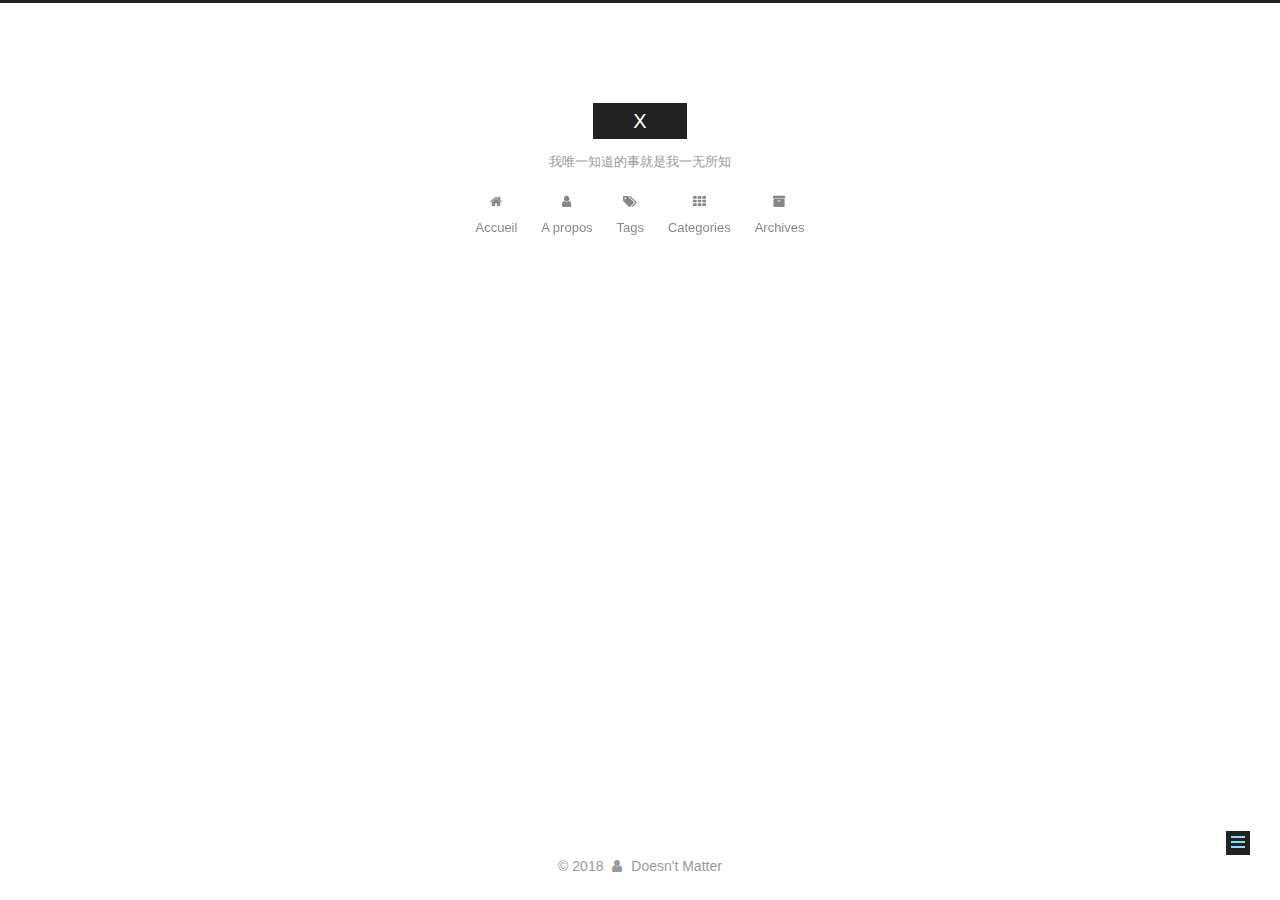
==== about/index.html @ 3e07ac2c "Site updated: 2018-03-07 10:36:58" ====
<!DOCTYPE html>



  


<html class="theme-next muse use-motion" lang="">
<head>
  <meta charset="UTF-8"/>
<meta http-equiv="X-UA-Compatible" content="IE=edge" />
<meta name="viewport" content="width=device-width, initial-scale=1, maximum-scale=1"/>
<meta name="theme-color" content="#222">









<meta http-equiv="Cache-Control" content="no-transform" />
<meta http-equiv="Cache-Control" content="no-siteapp" />
















  
  
  <link href="/lib/fancybox/source/jquery.fancybox.css?v=2.1.5" rel="stylesheet" type="text/css" />







<link href="/lib/font-awesome/css/font-awesome.min.css?v=4.6.2" rel="stylesheet" type="text/css" />

<link href="/css/main.css?v=5.1.4" rel="stylesheet" type="text/css" />


  <link rel="apple-touch-icon" sizes="180x180" href="/images/apple-touch-icon-next.png?v=5.1.4">


  <link rel="icon" type="image/png" sizes="32x32" href="/images/favicon-32x32-next.png?v=5.1.4">


  <link rel="icon" type="image/png" sizes="16x16" href="/images/favicon-16x16-next.png?v=5.1.4">


  <link rel="mask-icon" href="/images/logo.svg?v=5.1.4" color="#222">





  <meta name="keywords" content="Hexo, NexT" />










<meta name="description" content="Personal Blog">
<meta property="og:type" content="website">
<meta property="og:title" content="about">
<meta property="og:url" content="http://yoursite.com/about/index.html">
<meta property="og:site_name" content="X">
<meta property="og:description" content="Personal Blog">
<meta property="og:updated_time" content="2018-03-06T04:56:46.299Z">
<meta name="twitter:card" content="summary">
<meta name="twitter:title" content="about">
<meta name="twitter:description" content="Personal Blog">



<script type="text/javascript" id="hexo.configurations">
  var NexT = window.NexT || {};
  var CONFIG = {
    root: '/',
    scheme: 'Muse',
    version: '5.1.4',
    sidebar: {"position":"left","display":"post","offset":12,"b2t":false,"scrollpercent":false,"onmobile":false},
    fancybox: true,
    tabs: true,
    motion: {"enable":true,"async":false,"transition":{"post_block":"fadeIn","post_header":"slideDownIn","post_body":"slideDownIn","coll_header":"slideLeftIn","sidebar":"slideUpIn"}},
    duoshuo: {
      userId: '0',
      author: 'Author'
    },
    algolia: {
      applicationID: '',
      apiKey: '',
      indexName: '',
      hits: {"per_page":10},
      labels: {"input_placeholder":"Search for Posts","hits_empty":"We didn't find any results for the search: ${query}","hits_stats":"${hits} results found in ${time} ms"}
    }
  };
</script>



  <link rel="canonical" href="http://yoursite.com/about/"/>





  <title>about | X</title>
  








</head>

<body itemscope itemtype="http://schema.org/WebPage" lang="">

  
  
    
  

  <div class="container sidebar-position-left page-post-detail">
    <div class="headband"></div>

    <header id="header" class="header" itemscope itemtype="http://schema.org/WPHeader">
      <div class="header-inner"><div class="site-brand-wrapper">
  <div class="site-meta ">
    

    <div class="custom-logo-site-title">
      <a href="/"  class="brand" rel="start">
        <span class="logo-line-before"><i></i></span>
        <span class="site-title">X</span>
        <span class="logo-line-after"><i></i></span>
      </a>
    </div>
      
        <p class="site-subtitle">我唯一知道的事就是我一无所知</p>
      
  </div>

  <div class="site-nav-toggle">
    <button>
      <span class="btn-bar"></span>
      <span class="btn-bar"></span>
      <span class="btn-bar"></span>
    </button>
  </div>
</div>

<nav class="site-nav">
  

  
    <ul id="menu" class="menu">
      
        
        <li class="menu-item menu-item-home">
          <a href="/" rel="section">
            
              <i class="menu-item-icon fa fa-fw fa-home"></i> <br />
            
            Accueil
          </a>
        </li>
      
        
        <li class="menu-item menu-item-about">
          <a href="/about/" rel="section">
            
              <i class="menu-item-icon fa fa-fw fa-user"></i> <br />
            
            A propos
          </a>
        </li>
      
        
        <li class="menu-item menu-item-tags">
          <a href="/tags/" rel="section">
            
              <i class="menu-item-icon fa fa-fw fa-tags"></i> <br />
            
            Tags
          </a>
        </li>
      
        
        <li class="menu-item menu-item-categories">
          <a href="/categories/" rel="section">
            
              <i class="menu-item-icon fa fa-fw fa-th"></i> <br />
            
            Categories
          </a>
        </li>
      
        
        <li class="menu-item menu-item-archives">
          <a href="/archives/" rel="section">
            
              <i class="menu-item-icon fa fa-fw fa-archive"></i> <br />
            
            Archives
          </a>
        </li>
      

      
    </ul>
  

  
</nav>



 </div>
    </header>

    <main id="main" class="main">
      <div class="main-inner">
        <div class="content-wrap">
          <div id="content" class="content">
            

  <div id="posts" class="posts-expand">
    
    
    
    <div class="post-block page">
      <header class="post-header">

	<h1 class="post-title" itemprop="name headline">about</h1>



</header>

      
      
      
      <div class="post-body">
        
        
          
        
      </div>
      
      
      
    </div>
    
    
    
  </div>


          </div>
          


          

  



        </div>
        
          
  
  <div class="sidebar-toggle">
    <div class="sidebar-toggle-line-wrap">
      <span class="sidebar-toggle-line sidebar-toggle-line-first"></span>
      <span class="sidebar-toggle-line sidebar-toggle-line-middle"></span>
      <span class="sidebar-toggle-line sidebar-toggle-line-last"></span>
    </div>
  </div>

  <aside id="sidebar" class="sidebar">
    
    <div class="sidebar-inner">

      

      

      <section class="site-overview-wrap sidebar-panel sidebar-panel-active">
        <div class="site-overview">
          <div class="site-author motion-element" itemprop="author" itemscope itemtype="http://schema.org/Person">
            
              <p class="site-author-name" itemprop="name">Doesn't Matter</p>
              <p class="site-description motion-element" itemprop="description">Personal Blog</p>
          </div>

          <nav class="site-state motion-element">

            
              <div class="site-state-item site-state-posts">
              
                <a href="/archives/">
              
                  <span class="site-state-item-count">2</span>
                  <span class="site-state-item-name">articles</span>
                </a>
              </div>
            

            

            

          </nav>

          

          

          
          

          
          

          

        </div>
      </section>

      

      

    </div>
  </aside>


        
      </div>
    </main>

    <footer id="footer" class="footer">
      <div class="footer-inner">
        <div class="copyright">&copy; <span itemprop="copyrightYear">2018</span>
  <span class="with-love">
    <i class="fa fa-user"></i>
  </span>
  <span class="author" itemprop="copyrightHolder">Doesn't Matter</span>

  
</div>









        







        
      </div>
    </footer>

    
      <div class="back-to-top">
        <i class="fa fa-arrow-up"></i>
        
      </div>
    

    

  </div>

  

<script type="text/javascript">
  if (Object.prototype.toString.call(window.Promise) !== '[object Function]') {
    window.Promise = null;
  }
</script>









  












  
  
    <script type="text/javascript" src="/lib/jquery/index.js?v=2.1.3"></script>
  

  
  
    <script type="text/javascript" src="/lib/fastclick/lib/fastclick.min.js?v=1.0.6"></script>
  

  
  
    <script type="text/javascript" src="/lib/jquery_lazyload/jquery.lazyload.js?v=1.9.7"></script>
  

  
  
    <script type="text/javascript" src="/lib/velocity/velocity.min.js?v=1.2.1"></script>
  

  
  
    <script type="text/javascript" src="/lib/velocity/velocity.ui.min.js?v=1.2.1"></script>
  

  
  
    <script type="text/javascript" src="/lib/fancybox/source/jquery.fancybox.pack.js?v=2.1.5"></script>
  


  


  <script type="text/javascript" src="/js/src/utils.js?v=5.1.4"></script>

  <script type="text/javascript" src="/js/src/motion.js?v=5.1.4"></script>



  
  

  
  <script type="text/javascript" src="/js/src/scrollspy.js?v=5.1.4"></script>
<script type="text/javascript" src="/js/src/post-details.js?v=5.1.4"></script>



  


  <script type="text/javascript" src="/js/src/bootstrap.js?v=5.1.4"></script>



  


  




	





  





  












  





  

  

  

  
  

  

  

  

</body>
</html>
---- css/main.css ----
/* normalize.css v3.0.2 | MIT License | git.io/normalize */
html {
  font-family: sans-serif; /* 1 */
  -ms-text-size-adjust: 100%; /* 2 */
  -webkit-text-size-adjust: 100%; /* 2 */
}
body {
  margin: 0;
}
article,
aside,
details,
figcaption,
figure,
footer,
header,
hgroup,
main,
menu,
nav,
section,
summary {
  display: block;
}
audio,
canvas,
progress,
video {
  display: inline-block; /* 1 */
  vertical-align: baseline; /* 2 */
}
audio:not([controls]) {
  display: none;
  height: 0;
}
[hidden],
template {
  display: none;
}
a {
  background-color: transparent;
}
a:active,
a:hover {
  outline: 0;
}
abbr[title] {
  border-bottom: 1px dotted;
}
b,
strong {
  font-weight: bold;
}
dfn {
  font-style: italic;
}
h1 {
  font-size: 2em;
  margin: 0.67em 0;
}
mark {
  background: #ff0;
  color: #000;
}
small {
  font-size: 80%;
}
sub,
sup {
  font-size: 75%;
  line-height: 0;
  position: relative;
  vertical-align: baseline;
}
sup {
  top: -0.5em;
}
sub {
  bottom: -0.25em;
}
img {
  border: 0;
}
svg:not(:root) {
  overflow: hidden;
}
figure {
  margin: 1em 40px;
}
hr {
  -moz-box-sizing: content-box;
  box-sizing: content-box;
  height: 0;
}
pre {
  overflow: auto;
}
code,
kbd,
pre,
samp {
  font-family: monospace, monospace;
  font-size: 1em;
}
button,
input,
optgroup,
select,
textarea {
  color: inherit; /* 1 */
  font: inherit; /* 2 */
  margin: 0; /* 3 */
}
button {
  overflow: visible;
}
button,
select {
  text-transform: none;
}
button,
html input[type="button"],
input[type="reset"],
input[type="submit"] {
  -webkit-appearance: button; /* 2 */
  cursor: pointer; /* 3 */
}
button[disabled],
html input[disabled] {
  cursor: default;
}
button::-moz-focus-inner,
input::-moz-focus-inner {
  border: 0;
  padding: 0;
}
input {
  line-height: normal;
}
input[type="checkbox"],
input[type="radio"] {
  box-sizing: border-box; /* 1 */
  padding: 0; /* 2 */
}
input[type="number"]::-webkit-inner-spin-button,
input[type="number"]::-webkit-outer-spin-button {
  height: auto;
}
input[type="search"] {
  -webkit-appearance: textfield; /* 1 */
  -moz-box-sizing: content-box;
  -webkit-box-sizing: content-box; /* 2 */
  box-sizing: content-box;
}
input[type="search"]::-webkit-search-cancel-button,
input[type="search"]::-webkit-search-decoration {
  -webkit-appearance: none;
}
fieldset {
  border: 1px solid #c0c0c0;
  margin: 0 2px;
  padding: 0.35em 0.625em 0.75em;
}
legend {
  border: 0; /* 1 */
  padding: 0; /* 2 */
}
textarea {
  overflow: auto;
}
optgroup {
  font-weight: bold;
}
table {
  border-collapse: collapse;
  border-spacing: 0;
}
td,
th {
  padding: 0;
}
::selection {
  background: #262a30;
  color: #fff;
}
body {
  position: relative;
  font-family: 'Lato', "PingFang SC", "Microsoft YaHei", sans-serif;
  font-size: 14px;
  line-height: 2;
  color: #555;
  background: #fff;
}
@media (max-width: 767px) {
  body {
    padding-right: 0 !important;
  }
}
@media (min-width: 768px) and (max-width: 991px) {
  body {
    padding-right: 0 !important;
  }
}
@media (min-width: 1600px) {
  body {
    font-size: 16px;
  }
}
h1,
h2,
h3,
h4,
h5,
h6 {
  margin: 0;
  padding: 0;
  font-weight: bold;
  line-height: 1.5;
  font-family: 'Lato', "PingFang SC", "Microsoft YaHei", sans-serif;
}
h2,
h3,
h4,
h5,
h6 {
  margin: 20px 0 15px;
}
h1 {
  font-size: 22px;
}
@media (max-width: 767px) {
  h1 {
    font-size: 18px;
  }
}
h2 {
  font-size: 20px;
}
@media (max-width: 767px) {
  h2 {
    font-size: 16px;
  }
}
h3 {
  font-size: 18px;
}
@media (max-width: 767px) {
  h3 {
    font-size: 14px;
  }
}
h4 {
  font-size: 16px;
}
@media (max-width: 767px) {
  h4 {
    font-size: 12px;
  }
}
h5 {
  font-size: 14px;
}
@media (max-width: 767px) {
  h5 {
    font-size: 10px;
  }
}
h6 {
  font-size: 12px;
}
@media (max-width: 767px) {
  h6 {
    font-size: 8px;
  }
}
p {
  margin: 0 0 20px 0;
}
a {
  color: #555;
  text-decoration: none;
  outline: none;
  border-bottom: 1px solid #999;
  word-wrap: break-word;
}
a:hover {
  color: #222;
  border-bottom-color: #222;
}
blockquote {
  margin: 0;
  padding: 0;
}
img {
  display: block;
  margin: auto;
  max-width: 100%;
  height: auto;
}
hr {
  margin: 40px 0;
  height: 3px;
  border: none;
  background-color: #ddd;
  background-image: repeating-linear-gradient(-45deg, #fff, #fff 4px, transparent 4px, transparent 8px);
}
blockquote {
  padding: 0 15px;
  color: #666;
  border-left: 4px solid #ddd;
}
blockquote cite::before {
  content: "-";
  padding: 0 5px;
}
dt {
  font-weight: 700;
}
dd {
  margin: 0;
  padding: 0;
}
kbd {
  border: 1px solid #ccc;
  border-radius: 0.2em;
  box-shadow: 0.1em 0.1em 0.2em rgba(0,0,0,0.1);
  background-color: #f9f9f9;
  font-family: inherit;
  background-image: -webkit-linear-gradient(top, #eee, #fff, #eee);
  padding: 0.1em 0.3em;
  white-space: nowrap;
}
.text-left {
  text-align: left;
}
.text-center {
  text-align: center;
}
.text-right {
  text-align: right;
}
.text-justify {
  text-align: justify;
}
.text-nowrap {
  white-space: nowrap;
}
.text-lowercase {
  text-transform: lowercase;
}
.text-uppercase {
  text-transform: uppercase;
}
.text-capitalize {
  text-transform: capitalize;
}
.center-block {
  display: block;
  margin-left: auto;
  margin-right: auto;
}
.clearfix:before,
.clearfix:after {
  content: " ";
  display: table;
}
.clearfix:after {
  clear: both;
}
.pullquote {
  width: 45%;
}
.pullquote.left {
  float: left;
  margin-left: 5px;
  margin-right: 10px;
}
.pullquote.right {
  float: right;
  margin-left: 10px;
  margin-right: 5px;
}
.affix.affix.affix {
  position: fixed;
}
.translation {
  margin-top: -20px;
  font-size: 14px;
  color: #999;
}
.scrollbar-measure {
  width: 100px;
  height: 100px;
  overflow: scroll;
  position: absolute;
  top: -9999px;
}
.use-motion .motion-element {
  opacity: 0;
}
table {
  margin: 20px 0;
  width: 100%;
  border-collapse: collapse;
  border-spacing: 0;
  border: 1px solid #ddd;
  font-size: 14px;
  table-layout: fixed;
  word-wrap: break-all;
}
table>tbody>tr:nth-of-type(odd) {
  background-color: #f9f9f9;
}
table>tbody>tr:hover {
  background-color: #f5f5f5;
}
caption,
th,
td {
  padding: 8px;
  text-align: left;
  vertical-align: middle;
  font-weight: normal;
}
th,
td {
  border-bottom: 3px solid #ddd;
  border-right: 1px solid #eee;
}
th {
  padding-bottom: 10px;
  font-weight: 700;
}
td {
  border-bottom-width: 1px;
}
html,
body {
  height: 100%;
}
.container {
  position: relative;
  min-height: 100%;
}
.header-inner {
  margin: 0 auto;
  padding: 100px 0 70px;
  width: 700px;
}
@media (min-width: 1600px) {
  .container .header-inner {
    width: 900px;
  }
}
.main {
  padding-bottom: 150px;
}
.main-inner {
  margin: 0 auto;
  width: 700px;
}
@media (min-width: 1600px) {
  .container .main-inner {
    width: 900px;
  }
}
.footer {
  position: absolute;
  left: 0;
  bottom: 0;
  width: 100%;
  min-height: 50px;
}
.footer-inner {
  box-sizing: border-box;
  margin: 20px auto;
  width: 700px;
}
@media (min-width: 1600px) {
  .container .footer-inner {
    width: 900px;
  }
}
pre,
.highlight {
  overflow: auto;
  margin: 20px 0;
  padding: 0;
  font-size: 13px;
  color: #4d4d4c;
  background: #f7f7f7;
  line-height: 1.6;
}
pre,
code {
  font-family: consolas, Menlo, "PingFang SC", "Microsoft YaHei", monospace;
}
code {
  padding: 2px 4px;
  word-wrap: break-word;
  color: #555;
  background: #eee;
  border-radius: 3px;
  font-size: 13px;
}
pre {
  padding: 10px;
}
pre code {
  padding: 0;
  color: #4d4d4c;
  background: none;
  text-shadow: none;
}
.highlight {
  border-radius: 1px;
}
.highlight pre {
  border: none;
  margin: 0;
  padding: 10px 0;
}
.highlight table {
  margin: 0;
  width: auto;
  border: none;
}
.highlight td {
  border: none;
  padding: 0;
}
.highlight figcaption {
  font-size: 1em;
  color: #4d4d4c;
  line-height: 1em;
  margin-bottom: 1em;
}
.highlight figcaption:before,
.highlight figcaption:after {
  content: " ";
  display: table;
}
.highlight figcaption:after {
  clear: both;
}
.highlight figcaption a {
  float: right;
  color: #4d4d4c;
}
.highlight figcaption a:hover {
  border-bottom-color: #4d4d4c;
}
.highlight .gutter pre {
  padding-left: 10px;
  padding-right: 10px;
  color: #869194;
  text-align: right;
  background-color: #eff2f3;
}
.highlight .code pre {
  width: 100%;
  padding-left: 10px;
  padding-right: 10px;
  background-color: #f7f7f7;
}
.highlight .line {
  height: 20px;
}
.gutter {
  -webkit-user-select: none;
  -moz-user-select: none;
  -ms-user-select: none;
  user-select: none;
}
.gist table {
  width: auto;
}
.gist table td {
  border: none;
}
pre .deletion {
  background: #fdd;
}
pre .addition {
  background: #dfd;
}
pre .meta {
  color: #8959a8;
}
pre .comment {
  color: #8e908c;
}
pre .variable,
pre .attribute,
pre .tag,
pre .regexp,
pre .ruby .constant,
pre .xml .tag .title,
pre .xml .pi,
pre .xml .doctype,
pre .html .doctype,
pre .css .id,
pre .css .class,
pre .css .pseudo {
  color: #c82829;
}
pre .number,
pre .preprocessor,
pre .built_in,
pre .literal,
pre .params,
pre .constant,
pre .command {
  color: #f5871f;
}
pre .ruby .class .title,
pre .css .rules .attribute,
pre .string,
pre .value,
pre .inheritance,
pre .header,
pre .ruby .symbol,
pre .xml .cdata,
pre .special,
pre .number,
pre .formula {
  color: #718c00;
}
pre .title,
pre .css .hexcolor {
  color: #3e999f;
}
pre .function,
pre .python .decorator,
pre .python .title,
pre .ruby .function .title,
pre .ruby .title .keyword,
pre .perl .sub,
pre .javascript .title,
pre .coffeescript .title {
  color: #4271ae;
}
pre .keyword,
pre .javascript .function {
  color: #8959a8;
}
.full-image.full-image.full-image.full-image {
  border: none;
  max-width: 100%;
  width: auto;
  margin: 20px auto 25px;
}
@media (min-width: 992px) {
  .full-image.full-image.full-image.full-image {
    max-width: none;
    width: 110%;
    margin: 25px -5%;
  }
}
.blockquote-center,
.page-home .post-type-quote blockquote,
.page-post-detail .post-type-quote blockquote {
  position: relative;
  margin: 40px 0;
  padding: 0;
  border-left: none;
  text-align: center;
}
.blockquote-center::before,
.page-home .post-type-quote blockquote::before,
.page-post-detail .post-type-quote blockquote::before,
.blockquote-center::after,
.page-home .post-type-quote blockquote::after,
.page-post-detail .post-type-quote blockquote::after {
  position: absolute;
  content: ' ';
  display: block;
  width: 100%;
  height: 24px;
  opacity: 0.2;
  background-repeat: no-repeat;
  background-position: 0 -6px;
  background-size: 22px 22px;
}
.blockquote-center::before,
.page-home .post-type-quote blockquote::before,
.page-post-detail .post-type-quote blockquote::before {
  top: -20px;
  background-image: url("../images/quote-l.svg");
  border-top: 1px solid #ccc;
}
.blockquote-center::after,
.page-home .post-type-quote blockquote::after,
.page-post-detail .post-type-quote blockquote::after {
  bottom: -20px;
  background-image: url("../images/quote-r.svg");
  border-bottom: 1px solid #ccc;
  background-position: 100% 8px;
}
.blockquote-center p,
.page-home .post-type-quote blockquote p,
.page-post-detail .post-type-quote blockquote p,
.blockquote-center div,
.page-home .post-type-quote blockquote div,
.page-post-detail .post-type-quote blockquote div {
  text-align: center;
}
.post .post-body .group-picture img {
  box-sizing: border-box;
  padding: 0 3px;
  border: none;
}
.post .group-picture-row {
  overflow: hidden;
  margin-top: 6px;
}
.post .group-picture-row:first-child {
  margin-top: 0;
}
.post .group-picture-column {
  float: left;
}
.page-post-detail .post-body .group-picture-column {
  float: none;
  margin-top: 10px;
  width: auto !important;
}
.page-post-detail .post-body .group-picture-column img {
  margin: 0 auto;
}
.page-archive .group-picture-container {
  overflow: hidden;
}
.page-archive .group-picture-row {
  float: left;
}
.page-archive .group-picture-row:first-child {
  margin-top: 6px;
}
.page-archive .group-picture-column {
  max-width: 150px;
  max-height: 150px;
}
.post-body .note {
  position: relative;
  padding: 15px;
  margin-bottom: 20px;
  border: 1px solid #eee;
  border-left-width: 5px;
  border-radius: 3px;
}
.post-body .note h2,
.post-body .note h3,
.post-body .note h4,
.post-body .note h5,
.post-body .note h6 {
  margin-top: 0;
  margin-bottom: 0;
  border-bottom: initial;
  padding-top: 0 !important;
}
.post-body .note p:first-child,
.post-body .note ul:first-child,
.post-body .note ol:first-child,
.post-body .note table:first-child,
.post-body .note pre:first-child,
.post-body .note blockquote:first-child {
  margin-top: 0;
}
.post-body .note p:last-child,
.post-body .note ul:last-child,
.post-body .note ol:last-child,
.post-body .note table:last-child,
.post-body .note pre:last-child,
.post-body .note blockquote:last-child {
  margin-bottom: 0;
}
.post-body .note.default {
  border-left-color: #777;
}
.post-body .note.default h2,
.post-body .note.default h3,
.post-body .note.default h4,
.post-body .note.default h5,
.post-body .note.default h6 {
  color: #777;
}
.post-body .note.primary {
  border-left-color: #6f42c1;
}
.post-body .note.primary h2,
.post-body .note.primary h3,
.post-body .note.primary h4,
.post-body .note.primary h5,
.post-body .note.primary h6 {
  color: #6f42c1;
}
.post-body .note.info {
  border-left-color: #428bca;
}
.post-body .note.info h2,
.post-body .note.info h3,
.post-body .note.info h4,
.post-body .note.info h5,
.post-body .note.info h6 {
  color: #428bca;
}
.post-body .note.success {
  border-left-color: #5cb85c;
}
.post-body .note.success h2,
.post-body .note.success h3,
.post-body .note.success h4,
.post-body .note.success h5,
.post-body .note.success h6 {
  color: #5cb85c;
}
.post-body .note.warning {
  border-left-color: #f0ad4e;
}
.post-body .note.warning h2,
.post-body .note.warning h3,
.post-body .note.warning h4,
.post-body .note.warning h5,
.post-body .note.warning h6 {
  color: #f0ad4e;
}
.post-body .note.danger {
  border-left-color: #d9534f;
}
.post-body .note.danger h2,
.post-body .note.danger h3,
.post-body .note.danger h4,
.post-body .note.danger h5,
.post-body .note.danger h6 {
  color: #d9534f;
}
.post-body .label {
  display: inline;
  padding: 0 2px;
  white-space: nowrap;
}
.post-body .label.default {
  background-color: #f0f0f0;
}
.post-body .label.primary {
  background-color: #efe6f7;
}
.post-body .label.info {
  background-color: #e5f2f8;
}
.post-body .label.success {
  background-color: #e7f4e9;
}
.post-body .label.warning {
  background-color: #fcf6e1;
}
.post-body .label.danger {
  background-color: #fae8eb;
}
.post-body .tabs {
  position: relative;
  display: block;
  margin-bottom: 20px;
  padding-top: 10px;
}
.post-body .tabs ul.nav-tabs {
  margin: 0;
  padding: 0;
  display: flex;
  margin-bottom: -1px;
}
@media (max-width: 413px) {
  .post-body .tabs ul.nav-tabs {
    display: block;
    margin-bottom: 5px;
  }
}
.post-body .tabs ul.nav-tabs li.tab {
  list-style-type: none !important;
  margin: 0 0.25em 0 0;
  border-top: 3px solid transparent;
  border-left: 1px solid transparent;
  border-right: 1px solid transparent;
}
@media (max-width: 413px) {
  .post-body .tabs ul.nav-tabs li.tab {
    margin: initial;
    border-top: 1px solid transparent;
    border-left: 3px solid transparent;
    border-right: 1px solid transparent;
    border-bottom: 1px solid transparent;
  }
}
.post-body .tabs ul.nav-tabs li.tab a {
  outline: 0;
  border-bottom: initial;
  display: block;
  line-height: 1.8em;
  padding: 0.25em 0.75em;
  transition-duration: 0.2s;
  transition-timing-function: ease-out;
  transition-delay: 0s;
}
.post-body .tabs ul.nav-tabs li.tab a i {
  width: 1.285714285714286em;
}
.post-body .tabs ul.nav-tabs li.tab.active {
  border-top: 3px solid #fc6423;
  border-left: 1px solid #ddd;
  border-right: 1px solid #ddd;
  background-color: #fff;
}
@media (max-width: 413px) {
  .post-body .tabs ul.nav-tabs li.tab.active {
    border-top: 1px solid #ddd;
    border-left: 3px solid #fc6423;
    border-right: 1px solid #ddd;
    border-bottom: 1px solid #ddd;
  }
}
.post-body .tabs ul.nav-tabs li.tab.active a {
  cursor: default;
  color: #555;
}
.post-body .tabs .tab-content {
  background-color: #fff;
}
.post-body .tabs .tab-content .tab-pane {
  border: 1px solid #ddd;
  padding: 20px 20px 0 20px;
}
.post-body .tabs .tab-content .tab-pane:not(.active) {
  display: none !important;
}
.post-body .tabs .tab-content .tab-pane.active {
  display: block !important;
}
.btn {
  display: inline-block;
  padding: 0 20px;
  font-size: 14px;
  color: #fff;
  background: #222;
  border: 2px solid #222;
  text-decoration: none;
  border-radius: 0;
  transition-property: background-color;
  transition-duration: 0.2s;
  transition-timing-function: ease-in-out;
  transition-delay: 0s;
  line-height: 2;
}
.btn:hover {
  border-color: #222;
  color: #222;
  background: #fff;
}
.btn +.btn {
  margin: 0 0 8px 8px;
}
.btn .fa-fw {
  width: 1.285714285714286em;
  text-align: left;
}
.btn-bar {
  display: block;
  width: 22px;
  height: 2px;
  background: #555;
  border-radius: 1px;
}
.btn-bar+.btn-bar {
  margin-top: 4px;
}
.pagination {
  margin: 120px 0 40px;
  text-align: center;
  border-top: 1px solid #eee;
}
.page-number-basic,
.pagination .prev,
.pagination .next,
.pagination .page-number,
.pagination .space {
  display: inline-block;
  position: relative;
  top: -1px;
  margin: 0 10px;
  padding: 0 11px;
}
@media (max-width: 767px) {
  .page-number-basic,
  .pagination .prev,
  .pagination .next,
  .pagination .page-number,
  .pagination .space {
    margin: 0 5px;
  }
}
.pagination .prev,
.pagination .next,
.pagination .page-number {
  border-bottom: 0;
  border-top: 1px solid #eee;
  transition-property: border-color;
  transition-duration: 0.2s;
  transition-timing-function: ease-in-out;
  transition-delay: 0s;
}
.pagination .prev:hover,
.pagination .next:hover,
.pagination .page-number:hover {
  border-top-color: #222;
}
.pagination .space {
  padding: 0;
  margin: 0;
}
.pagination .prev {
  margin-left: 0;
}
.pagination .next {
  margin-right: 0;
}
.pagination .page-number.current {
  color: #fff;
  background: #ccc;
  border-top-color: #ccc;
}
@media (max-width: 767px) {
  .pagination {
    border-top: none;
  }
  .pagination .prev,
  .pagination .next,
  .pagination .page-number {
    margin-bottom: 10px;
    border-top: 0;
    border-bottom: 1px solid #eee;
    padding: 0 10px;
  }
  .pagination .prev:hover,
  .pagination .next:hover,
  .pagination .page-number:hover {
    border-bottom-color: #222;
  }
}
.comments {
  margin: 60px 20px 0;
}
.tag-cloud {
  text-align: center;
}
.tag-cloud a {
  display: inline-block;
  margin: 10px;
}
.back-to-top {
  box-sizing: border-box;
  position: fixed;
  bottom: -100px;
  right: 30px;
  z-index: 1050;
  padding: 0 6px;
  width: 24px;
  background: #222;
  font-size: 12px;
  opacity: 1;
  color: #fff;
  cursor: pointer;
  text-align: center;
  -webkit-transform: translateZ(0);
  transition-property: bottom;
  transition-duration: 0.2s;
  transition-timing-function: ease-in-out;
  transition-delay: 0s;
}
@media (min-width: 768px) and (max-width: 991px) {
  .back-to-top {
    display: none !important;
  }
}
@media (max-width: 767px) {
  .back-to-top {
    display: none !important;
  }
}
.back-to-top.back-to-top-on {
  bottom: 19px;
}
.header {
  background: transparent;
}
.header-inner {
  position: relative;
}
.headband {
  height: 3px;
  background: #222;
}
.site-meta {
  margin: 0;
  text-align: center;
}
@media (max-width: 767px) {
  .site-meta {
    text-align: center;
  }
}
.brand {
  position: relative;
  display: inline-block;
  padding: 0 40px;
  color: #fff;
  background: #222;
  border-bottom: none;
}
.brand:hover {
  color: #fff;
}
.logo {
  display: inline-block;
  margin-right: 5px;
  line-height: 36px;
  vertical-align: top;
}
.site-title {
  display: inline-block;
  vertical-align: top;
  line-height: 36px;
  font-size: 20px;
  font-weight: normal;
  font-family: 'Lato', "PingFang SC", "Microsoft YaHei", sans-serif;
}
.site-subtitle {
  margin-top: 10px;
  font-size: 13px;
  color: #999;
}
.use-motion .brand {
  opacity: 0;
}
.use-motion .logo,
.use-motion .site-title,
.use-motion .site-subtitle {
  opacity: 0;
  position: relative;
  top: -10px;
}
.site-nav-toggle {
  display: none;
  position: absolute;
  top: 10px;
  left: 10px;
}
@media (max-width: 767px) {
  .site-nav-toggle {
    display: block;
  }
}
.site-nav-toggle button {
  margin-top: 2px;
  padding: 9px 10px;
  background: transparent;
  border: none;
}
@media (max-width: 767px) {
  .site-nav {
    display: none;
    margin: 0 -10px;
    padding: 0 10px;
    clear: both;
    border-top: 1px solid #ddd;
  }
}
@media (min-width: 768px) and (max-width: 991px) {
  .site-nav {
    display: block !important;
  }
}
@media (min-width: 992px) {
  .site-nav {
    display: block !important;
  }
}
.menu {
  margin-top: 20px;
  padding-left: 0;
  text-align: center;
}
.menu .menu-item {
  display: inline-block;
  margin: 0 10px;
  list-style: none;
}
@media screen and (max-width: 767px) {
  .menu .menu-item {
    margin-top: 10px;
  }
}
.menu .menu-item a {
  display: block;
  font-size: 13px;
  line-height: inherit;
  border-bottom: 1px solid transparent;
  transition-property: border-color;
  transition-duration: 0.2s;
  transition-timing-function: ease-in-out;
  transition-delay: 0s;
}
.menu .menu-item a:hover {
  border-bottom-color: #222;
}
.menu .menu-item .fa {
  margin-right: 5px;
}
.use-motion .menu-item {
  opacity: 0;
}
.post-body {
  font-family: 'Lato', "PingFang SC", "Microsoft YaHei", sans-serif;
}
@media (max-width: 767px) {
  .post-body {
    word-break: break-word;
  }
}
.post-body .fancybox img {
  display: block !important;
  margin: 0 auto;
  cursor: pointer;
  cursor: zoom-in;
  cursor: -webkit-zoom-in;
}
.post-body .image-caption,
.post-body .figure .caption {
  margin: -20px auto 15px;
  text-align: center;
  font-size: 14px;
  color: #999;
  font-weight: bold;
  line-height: 1;
}
.post-sticky-flag {
  display: inline-block;
  font-size: 16px;
  -ms-transform: rotate(30deg);
  -webkit-transform: rotate(30deg);
  -moz-transform: rotate(30deg);
  -ms-transform: rotate(30deg);
  -o-transform: rotate(30deg);
  transform: rotate(30deg);
}
.use-motion .post-block,
.use-motion .pagination,
.use-motion .comments {
  opacity: 0;
}
.use-motion .post-header {
  opacity: 0;
}
.use-motion .post-body {
  opacity: 0;
}
.use-motion .collection-title {
  opacity: 0;
}
.posts-expand {
  padding-top: 40px;
}
@media (max-width: 767px) {
  .posts-expand {
    margin: 0 20px;
  }
  .post-body pre .gutter pre {
    padding-right: 10px;
  }
  .post-body .highlight {
    margin-left: 0px;
    margin-right: 0px;
    padding: 0;
  }
  .post-body .highlight .gutter pre {
    padding-right: 10px;
  }
}
@media (min-width: 992px) {
  .posts-expand .post-body {
    text-align: justify;
  }
}
.posts-expand .post-body h2,
.posts-expand .post-body h3,
.posts-expand .post-body h4,
.posts-expand .post-body h5,
.posts-expand .post-body h6 {
  padding-top: 10px;
}
.posts-expand .post-body h2 .header-anchor,
.posts-expand .post-body h3 .header-anchor,
.posts-expand .post-body h4 .header-anchor,
.posts-expand .post-body h5 .header-anchor,
.posts-expand .post-body h6 .header-anchor {
  float: right;
  margin-left: 10px;
  color: #ccc;
  border-bottom-style: none;
  visibility: hidden;
}
.posts-expand .post-body h2 .header-anchor:hover,
.posts-expand .post-body h3 .header-anchor:hover,
.posts-expand .post-body h4 .header-anchor:hover,
.posts-expand .post-body h5 .header-anchor:hover,
.posts-expand .post-body h6 .header-anchor:hover {
  color: inherit;
}
.posts-expand .post-body h2:hover .header-anchor,
.posts-expand .post-body h3:hover .header-anchor,
.posts-expand .post-body h4:hover .header-anchor,
.posts-expand .post-body h5:hover .header-anchor,
.posts-expand .post-body h6:hover .header-anchor {
  visibility: visible;
}
.posts-expand .post-body ul li {
  list-style: circle;
}
.posts-expand .post-body img {
  box-sizing: border-box;
  margin: auto;
  padding: 3px;
  border: 1px solid #ddd;
}
.posts-expand .post-body .fancybox img {
  margin: 0 auto 25px;
}
@media (max-width: 767px) {
  .posts-collapse {
    margin: 0 20px;
  }
  .posts-collapse .post-title,
  .posts-collapse .post-meta {
    display: block;
    width: auto;
    text-align: left;
  }
}
.posts-collapse {
  position: relative;
  z-index: 1010;
  margin-left: 55px;
}
.posts-collapse::after {
  content: " ";
  position: absolute;
  top: 20px;
  left: 0;
  margin-left: -2px;
  width: 4px;
  height: 100%;
  background: #f5f5f5;
  z-index: -1;
}
@media (max-width: 767px) {
  .posts-collapse {
    margin: 0 20px;
  }
}
.posts-collapse .collection-title {
  position: relative;
  margin: 60px 0;
}
.posts-collapse .collection-title h1,
.posts-collapse .collection-title h2 {
  margin-left: 20px;
}
.posts-collapse .collection-title small {
  color: #bbb;
  margin-left: 5px;
}
.posts-collapse .collection-title::before {
  content: " ";
  position: absolute;
  left: 0;
  top: 50%;
  margin-left: -4px;
  margin-top: -4px;
  width: 8px;
  height: 8px;
  background: #bbb;
  border-radius: 50%;
}
.posts-collapse .post {
  margin: 30px 0;
}
.posts-collapse .post-header {
  position: relative;
  transition-duration: 0.2s;
  transition-timing-function: ease-in-out;
  transition-delay: 0s;
  transition-property: border;
  border-bottom: 1px dashed #ccc;
}
.posts-collapse .post-header::before {
  content: " ";
  position: absolute;
  left: 0;
  top: 12px;
  width: 6px;
  height: 6px;
  margin-left: -4px;
  background: #bbb;
  border-radius: 50%;
  border: 1px solid #fff;
  transition-duration: 0.2s;
  transition-timing-function: ease-in-out;
  transition-delay: 0s;
  transition-property: background;
}
.posts-collapse .post-header:hover {
  border-bottom-color: #666;
}
.posts-collapse .post-header:hover::before {
  background: #222;
}
.posts-collapse .post-meta {
  position: absolute;
  font-size: 12px;
  left: 20px;
  top: 5px;
}
.posts-collapse .post-comments-count {
  display: none;
}
.posts-collapse .post-title {
  margin-left: 60px;
  font-size: 16px;
  font-weight: normal;
  line-height: inherit;
}
.posts-collapse .post-title::after {
  margin-left: 3px;
  opacity: 0.6;
}
.posts-collapse .post-title a {
  color: #666;
  border-bottom: none;
}
.page-home .post-type-quote .post-header,
.page-post-detail .post-type-quote .post-header,
.page-home .post-type-quote .post-tags,
.page-post-detail .post-type-quote .post-tags {
  display: none;
}
.posts-expand .post-title {
  text-align: center;
  word-break: break-word;
  font-weight: 400;
}
.posts-expand .post-title-link {
  display: inline-block;
  position: relative;
  color: #555;
  border-bottom: none;
  line-height: 1.2;
  vertical-align: top;
}
.posts-expand .post-title-link::before {
  content: "";
  position: absolute;
  width: 100%;
  height: 2px;
  bottom: 0;
  left: 0;
  background-color: #000;
  visibility: hidden;
  -webkit-transform: scaleX(0);
  -moz-transform: scaleX(0);
  -ms-transform: scaleX(0);
  -o-transform: scaleX(0);
  transform: scaleX(0);
  transition-duration: 0.2s;
  transition-timing-function: ease-in-out;
  transition-delay: 0s;
}
.posts-expand .post-title-link:hover::before {
  visibility: visible;
  -webkit-transform: scaleX(1);
  -moz-transform: scaleX(1);
  -ms-transform: scaleX(1);
  -o-transform: scaleX(1);
  transform: scaleX(1);
}
.posts-expand .post-title-link .fa {
  font-size: 16px;
}
.posts-expand .post-meta {
  margin: 3px 0 60px 0;
  color: #999;
  font-family: 'Lato', "PingFang SC", "Microsoft YaHei", sans-serif;
  font-size: 12px;
  text-align: center;
}
.posts-expand .post-meta .post-category-list {
  display: inline-block;
  margin: 0;
  padding: 3px;
}
.posts-expand .post-meta .post-category-list-link {
  color: #999;
}
.posts-expand .post-meta .post-description {
  font-size: 14px;
  margin-top: 2px;
}
.post-meta-divider {
  margin: 0 0.5em;
}
.post-meta-item-icon {
  margin-right: 3px;
}
@media (min-width: 768px) and (max-width: 991px) {
  .post-meta-item-icon {
    display: inline-block;
  }
}
@media (max-width: 767px) {
  .post-meta-item-icon {
    display: inline-block;
  }
}
@media (min-width: 768px) and (max-width: 991px) {
  .post-meta-item-text {
    display: none;
  }
}
@media (max-width: 767px) {
  .post-meta-item-text {
    display: none;
  }
}
@media (max-width: 767px) {
  .posts-expand .post-comments-count {
    display: none;
  }
}
.post-button {
  margin-top: 40px;
}
.posts-expand .post-tags {
  margin-top: 40px;
  text-align: center;
}
.posts-expand .post-tags a {
  display: inline-block;
  margin-right: 10px;
  font-size: 13px;
}
.post-nav {
  display: table;
  margin-top: 15px;
  width: 100%;
  border-top: 1px solid #eee;
}
.post-nav-divider {
  display: table-cell;
  width: 10%;
}
.post-nav-item {
  display: table-cell;
  padding: 10px 0 0 0;
  width: 45%;
  vertical-align: top;
}
.post-nav-item a {
  position: relative;
  display: block;
  line-height: 25px;
  font-size: 14px;
  color: #555;
  border-bottom: none;
}
.post-nav-item a:hover {
  color: #222;
  border-bottom: none;
}
.post-nav-item a:active {
  top: 2px;
}
.post-nav-item .fa {
  position: absolute;
  top: 8px;
  left: 0;
  font-size: 12px;
}
.post-nav-next a {
  padding-left: 15px;
}
.post-nav-prev {
  text-align: right;
}
.post-nav-prev a {
  padding-right: 15px;
}
.post-nav-prev .fa {
  right: 0;
  left: auto;
}
.posts-expand .post-eof {
  display: block;
  margin: 80px auto 60px;
  width: 8%;
  height: 1px;
  background: #ccc;
  text-align: center;
}
.post:last-child .post-eof.post-eof.post-eof {
  display: none;
}
.post-gallery {
  display: table;
  table-layout: fixed;
  width: 100%;
  border-collapse: separate;
}
.post-gallery-row {
  display: table-row;
}
.post-gallery .post-gallery-img {
  display: table-cell;
  text-align: center;
  vertical-align: middle;
  border: none;
}
.post-gallery .post-gallery-img img {
  max-width: 100%;
  max-height: 100%;
  border: none;
}
.fancybox-close,
.fancybox-close:hover {
  border: none;
}
.rtl.post-body p,
.rtl.post-body a,
.rtl.post-body h1,
.rtl.post-body h2,
.rtl.post-body h3,
.rtl.post-body h4,
.rtl.post-body h5,
.rtl.post-body h6,
.rtl.post-body li,
.rtl.post-body ul,
.rtl.post-body ol {
  direction: rtl;
  font-family: UKIJ Ekran;
}
.rtl.post-title {
  font-family: UKIJ Ekran;
}
.sidebar {
  position: fixed;
  right: 0;
  top: 0;
  bottom: 0;
  width: 0;
  z-index: 1040;
  box-shadow: inset 0 2px 6px #000;
  background: #222;
  -webkit-transform: translateZ(0);
}
.sidebar a {
  color: #999;
  border-bottom-color: #555;
}
.sidebar a:hover {
  color: #eee;
}
@media (min-width: 768px) and (max-width: 991px) {
  .sidebar {
    display: none !important;
  }
}
@media (max-width: 767px) {
  .sidebar {
    display: none !important;
  }
}
.sidebar-inner {
  position: relative;
  padding: 20px 10px;
  color: #999;
  text-align: center;
}
.site-overview-wrap {
  overflow: hidden;
}
.site-overview {
  overflow-y: auto;
  overflow-x: hidden;
}
.sidebar-toggle {
  position: fixed;
  right: 30px;
  bottom: 45px;
  width: 14px;
  height: 14px;
  padding: 5px;
  background: #222;
  line-height: 0;
  z-index: 1050;
  cursor: pointer;
  -webkit-transform: translateZ(0);
}
@media (min-width: 768px) and (max-width: 991px) {
  .sidebar-toggle {
    display: none !important;
  }
}
@media (max-width: 767px) {
  .sidebar-toggle {
    display: none !important;
  }
}
.sidebar-toggle-line {
  position: relative;
  display: inline-block;
  vertical-align: top;
  height: 2px;
  width: 100%;
  background: #fff;
  margin-top: 3px;
}
.sidebar-toggle-line:first-child {
  margin-top: 0;
}
.site-author-image {
  display: block;
  margin: 0 auto;
  padding: 2px;
  max-width: 96px;
  height: auto;
  border: 2px solid #333;
}
.site-author-name {
  margin: 5px 0 0;
  text-align: center;
  color: #f5f5f5;
  font-weight: normal;
}
.site-description {
  margin-top: 5px;
  text-align: center;
  font-size: 14px;
  color: #999;
}
.site-state {
  overflow: hidden;
  line-height: 1.4;
  white-space: nowrap;
  text-align: center;
}
.site-state-item {
  display: inline-block;
  padding: 0 15px;
  border-left: 1px solid #333;
}
.site-state-item:first-child {
  border-left: none;
}
.site-state-item a {
  border-bottom: none;
}
.site-state-item-count {
  display: block;
  text-align: center;
  color: inherit;
  font-weight: 600;
  font-size: 18px;
}
.site-state-item-name {
  font-size: 13px;
  color: inherit;
}
.feed-link {
  margin-top: 20px;
}
.feed-link a {
  display: inline-block;
  padding: 0 15px;
  color: #fc6423;
  border: 1px solid #fc6423;
  border-radius: 4px;
}
.feed-link a i {
  color: #fc6423;
  font-size: 14px;
}
.feed-link a:hover {
  color: #fff;
  background: #fc6423;
}
.feed-link a:hover i {
  color: #fff;
}
.links-of-author {
  margin-top: 20px;
}
.links-of-author a {
  display: inline-block;
  vertical-align: middle;
  margin-right: 10px;
  margin-bottom: 10px;
  border-bottom-color: #555;
  font-size: 13px;
}
.links-of-author a:before {
  display: inline-block;
  vertical-align: middle;
  margin-right: 3px;
  content: " ";
  width: 4px;
  height: 4px;
  border-radius: 50%;
  background: #f1a7da;
}
.links-of-blogroll {
  font-size: 13px;
}
.links-of-blogroll-title {
  margin-top: 20px;
  font-size: 14px;
  font-weight: 600;
}
.links-of-blogroll-list {
  margin: 0;
  padding: 0;
  list-style: none;
}
.links-of-blogroll-item {
  padding: 2px 10px;
}
.links-of-blogroll-item a {
  max-width: 280px;
  box-sizing: border-box;
  display: inline-block;
  overflow: hidden;
  white-space: nowrap;
  text-overflow: ellipsis;
}
.sidebar-nav {
  margin: 0 0 20px;
  padding-left: 0;
}
.sidebar-nav li {
  display: inline-block;
  cursor: pointer;
  border-bottom: 1px solid transparent;
  font-size: 14px;
  color: #555;
}
.sidebar-nav li:hover {
  color: #f5f5f5;
}
.page-post-detail .sidebar-nav-toc {
  padding: 0 5px;
}
.page-post-detail .sidebar-nav-overview {
  margin-left: 10px;
}
.sidebar-nav .sidebar-nav-active {
  color: #87daff;
  border-bottom-color: #87daff;
}
.sidebar-nav .sidebar-nav-active:hover {
  color: #87daff;
}
.sidebar-panel {
  display: none;
}
.sidebar-panel-active {
  display: block;
}
.post-toc-empty {
  font-size: 14px;
  color: #666;
}
.post-toc-wrap {
  overflow: hidden;
}
.post-toc {
  overflow: auto;
}
.post-toc ol {
  margin: 0;
  padding: 0 2px 5px 10px;
  text-align: left;
  list-style: none;
  font-size: 14px;
}
.post-toc ol > ol {
  padding-left: 0;
}
.post-toc ol a {
  transition-duration: 0.2s;
  transition-timing-function: ease-in-out;
  transition-delay: 0s;
  transition-property: all;
  color: #999;
  border-bottom-color: #555;
}
.post-toc ol a:hover {
  color: #ccc;
  border-bottom-color: #ccc;
}
.post-toc .nav-item {
  overflow: hidden;
  text-overflow: ellipsis;
  text-align: justify;
  white-space: nowrap;
  line-height: 1.8;
}
.post-toc .nav .nav-child {
  display: none;
}
.post-toc .nav .active > .nav-child {
  display: block;
}
.post-toc .nav .active-current > .nav-child {
  display: block;
}
.post-toc .nav .active-current > .nav-child > .nav-item {
  display: block;
}
.post-toc .nav .active > a {
  color: #87daff;
  border-bottom-color: #87daff;
}
.post-toc .nav .active-current > a {
  color: #87daff;
}
.post-toc .nav .active-current > a:hover {
  color: #87daff;
}
.footer {
  font-size: 14px;
  color: #999;
}
.footer img {
  border: none;
}
.footer-inner {
  text-align: center;
}
.with-love {
  display: inline-block;
  margin: 0 5px;
}
.powered-by,
.theme-info {
  display: inline-block;
}
.cc-license {
  margin-top: 10px;
  text-align: center;
}
.cc-license .cc-opacity {
  opacity: 0.7;
  border-bottom: none;
}
.cc-license .cc-opacity:hover {
  opacity: 0.9;
}
.cc-license img {
  display: inline-block;
}
.theme-next #ds-thread #ds-reset {
  color: #555;
}
.theme-next #ds-thread #ds-reset .ds-replybox {
  margin-bottom: 30px;
}
.theme-next #ds-thread #ds-reset .ds-replybox .ds-avatar,
.theme-next #ds-reset .ds-avatar img {
  box-shadow: none;
}
.theme-next #ds-thread #ds-reset .ds-textarea-wrapper {
  border-color: #c7d4e1;
  background: none;
  border-top-right-radius: 3px;
  border-top-left-radius: 3px;
}
.theme-next #ds-thread #ds-reset .ds-textarea-wrapper textarea {
  height: 60px;
}
.theme-next #ds-reset .ds-rounded-top {
  border-radius: 0;
}
.theme-next #ds-thread #ds-reset .ds-post-toolbar {
  box-sizing: border-box;
  border: 1px solid #c7d4e1;
  background: #f6f8fa;
}
.theme-next #ds-thread #ds-reset .ds-post-options {
  height: 40px;
  border: none;
  background: none;
}
.theme-next #ds-thread #ds-reset .ds-toolbar-buttons {
  top: 11px;
}
.theme-next #ds-thread #ds-reset .ds-sync {
  top: 5px;
}
.theme-next #ds-thread #ds-reset .ds-post-button {
  top: 4px;
  right: 5px;
  width: 90px;
  height: 30px;
  border: 1px solid #c5ced7;
  border-radius: 3px;
  background-image: linear-gradient(#fbfbfc, #f5f7f9);
  color: #60676d;
}
.theme-next #ds-thread #ds-reset .ds-post-button:hover {
  background-position: 0 -30px;
  color: #60676d;
}
.theme-next #ds-thread #ds-reset .ds-comments-info {
  padding: 10px 0;
}
.theme-next #ds-thread #ds-reset .ds-sort {
  display: none;
}
.theme-next #ds-thread #ds-reset li.ds-tab a.ds-current {
  border: none;
  background: #f6f8fa;
  color: #60676d;
}
.theme-next #ds-thread #ds-reset li.ds-tab a.ds-current:hover {
  background-color: #e9f0f7;
  color: #60676d;
}
.theme-next #ds-thread #ds-reset li.ds-tab a {
  border-radius: 2px;
  padding: 5px;
}
.theme-next #ds-thread #ds-reset .ds-login-buttons p {
  color: #999;
  line-height: 36px;
}
.theme-next #ds-thread #ds-reset .ds-login-buttons .ds-service-list li {
  height: 28px;
}
.theme-next #ds-thread #ds-reset .ds-service-list a {
  background: none;
  padding: 5px;
  border: 1px solid;
  border-radius: 3px;
  text-align: center;
}
.theme-next #ds-thread #ds-reset .ds-service-list a:hover {
  color: #fff;
  background: #666;
}
.theme-next #ds-thread #ds-reset .ds-service-list .ds-weibo {
  color: #fc9b00;
  border-color: #fc9b00;
}
.theme-next #ds-thread #ds-reset .ds-service-list .ds-weibo:hover {
  background: #fc9b00;
}
.theme-next #ds-thread #ds-reset .ds-service-list .ds-qq {
  color: #60a3ec;
  border-color: #60a3ec;
}
.theme-next #ds-thread #ds-reset .ds-service-list .ds-qq:hover {
  background: #60a3ec;
}
.theme-next #ds-thread #ds-reset .ds-service-list .ds-renren {
  color: #2e7ac4;
  border-color: #2e7ac4;
}
.theme-next #ds-thread #ds-reset .ds-service-list .ds-renren:hover {
  background: #2e7ac4;
}
.theme-next #ds-thread #ds-reset .ds-service-list .ds-douban {
  color: #37994c;
  border-color: #37994c;
}
.theme-next #ds-thread #ds-reset .ds-service-list .ds-douban:hover {
  background: #37994c;
}
.theme-next #ds-thread #ds-reset .ds-service-list .ds-kaixin {
  color: #fef20d;
  border-color: #fef20d;
}
.theme-next #ds-thread #ds-reset .ds-service-list .ds-kaixin:hover {
  background: #fef20d;
}
.theme-next #ds-thread #ds-reset .ds-service-list .ds-netease {
  color: #f00;
  border-color: #f00;
}
.theme-next #ds-thread #ds-reset .ds-service-list .ds-netease:hover {
  background: #f00;
}
.theme-next #ds-thread #ds-reset .ds-service-list .ds-sohu {
  color: #ffcb05;
  border-color: #ffcb05;
}
.theme-next #ds-thread #ds-reset .ds-service-list .ds-sohu:hover {
  background: #ffcb05;
}
.theme-next #ds-thread #ds-reset .ds-service-list .ds-baidu {
  color: #2831e0;
  border-color: #2831e0;
}
.theme-next #ds-thread #ds-reset .ds-service-list .ds-baidu:hover {
  background: #2831e0;
}
.theme-next #ds-thread #ds-reset .ds-service-list .ds-google {
  color: #166bec;
  border-color: #166bec;
}
.theme-next #ds-thread #ds-reset .ds-service-list .ds-google:hover {
  background: #166bec;
}
.theme-next #ds-thread #ds-reset .ds-service-list .ds-weixin {
  color: #00ce0d;
  border-color: #00ce0d;
}
.theme-next #ds-thread #ds-reset .ds-service-list .ds-weixin:hover {
  background: #00ce0d;
}
.theme-next #ds-thread #ds-reset .ds-service-list .ds-more-services {
  border: none;
}
.theme-next #ds-thread #ds-reset .ds-service-list .ds-more-services:hover {
  background: none;
}
.theme-next #ds-reset .duoshuo-ua-admin {
  display: inline-block;
  color: #f00;
}
.theme-next #ds-reset .duoshuo-ua-platform,
.theme-next #ds-reset .duoshuo-ua-browser {
  color: #ccc;
}
.theme-next #ds-reset .duoshuo-ua-platform .fa,
.theme-next #ds-reset .duoshuo-ua-browser .fa {
  display: inline-block;
  margin-right: 3px;
}
.theme-next #ds-reset .duoshuo-ua-separator {
  display: inline-block;
  margin-left: 5px;
}
.theme-next .this_ua {
  background-color: #ccc !important;
  border-radius: 4px;
  padding: 0 5px !important;
  margin: 1px 1px !important;
  border: 1px solid #bbb !important;
  color: #fff;
  display: inline-block !important;
}
.theme-next .this_ua.admin {
  background-color: #d9534f !important;
  border-color: #d9534f !important;
}
.theme-next .this_ua.platform.iOS,
.theme-next .this_ua.platform.Mac,
.theme-next .this_ua.platform.Windows {
  background-color: #39b3d7 !important;
  border-color: #46b8da !important;
}
.theme-next .this_ua.platform.Linux {
  background-color: #3a3a3a !important;
  border-color: #1f1f1f !important;
}
.theme-next .this_ua.platform.Android {
  background-color: #00c47d !important;
  border-color: #01b171 !important;
}
.theme-next .this_ua.browser.Mobile,
.theme-next .this_ua.browser.Chrome {
  background-color: #5cb85c !important;
  border-color: #4cae4c !important;
}
.theme-next .this_ua.browser.Firefox {
  background-color: #f0ad4e !important;
  border-color: #eea236 !important;
}
.theme-next .this_ua.browser.Maxthon,
.theme-next .this_ua.browser.IE {
  background-color: #428bca !important;
  border-color: #357ebd !important;
}
.theme-next .this_ua.browser.baidu,
.theme-next .this_ua.browser.UCBrowser,
.theme-next .this_ua.browser.Opera {
  background-color: #d9534f !important;
  border-color: #d43f3a !important;
}
.theme-next .this_ua.browser.Android,
.theme-next .this_ua.browser.QQBrowser {
  background-color: #78ace9 !important;
  border-color: #4cae4c !important;
}
.post-spread {
  margin-top: 20px;
  text-align: center;
}
.jiathis_style {
  display: inline-block;
}
.jiathis_style a {
  border: none;
}
.fa {
  font-family: FontAwesome !important;
}
.post-spread {
  margin-top: 20px;
  text-align: center;
}
.bdshare-slide-button-box a {
  border: none;
}
.bdsharebuttonbox {
  display: inline-block;
}
.bdsharebuttonbox a {
  border: none;
}
.local-search-pop-overlay {
  position: fixed;
  width: 100%;
  height: 100%;
  top: 0;
  left: 0;
  z-index: 2080;
  background-color: rgba(0,0,0,0.3);
}
.local-search-popup {
  display: none;
  position: fixed;
  top: 10%;
  left: 50%;
  margin-left: -350px;
  width: 700px;
  height: 80%;
  padding: 0;
  background: #fff;
  color: #333;
  z-index: 9999;
  border-radius: 5px;
}
@media (max-width: 767px) {
  .local-search-popup {
    padding: 0;
    top: 0;
    left: 0;
    margin: 0;
    width: 100%;
    height: 100%;
    border-radius: 0;
  }
}
.local-search-popup ul.search-result-list {
  padding: 0;
  margin: 0 5px;
}
.local-search-popup p.search-result {
  border-bottom: 1px dashed #ccc;
  padding: 5px 0;
}
.local-search-popup a.search-result-title {
  font-weight: bold;
  font-size: 16px;
}
.local-search-popup .search-keyword {
  border-bottom: 1px dashed #f00;
  font-weight: bold;
  color: #f00;
}
.local-search-popup .local-search-header {
  padding: 5px;
  height: 36px;
  background: #f5f5f5;
  border-top-left-radius: 5px;
  border-top-right-radius: 5px;
}
.local-search-popup #local-search-result {
  overflow: auto;
  position: relative;
  padding: 5px 25px;
  height: calc(100% - 55px);
}
.local-search-popup .local-search-input-wrapper {
  display: inline-block;
  width: calc(100% - 90px);
  height: 36px;
  line-height: 36px;
  padding: 0 5px;
}
.local-search-popup .local-search-input-wrapper input {
  padding: 8px 0;
  height: 20px;
  display: block;
  width: 100%;
  outline: none;
  border: none;
  background: transparent;
  vertical-align: middle;
}
.local-search-popup .search-icon,
.local-search-popup .popup-btn-close {
  display: inline-block;
  font-size: 18px;
  color: #999;
  height: 36px;
  width: 18px;
  padding-left: 10px;
  padding-right: 10px;
}
.local-search-popup .search-icon {
  float: left;
}
.local-search-popup .popup-btn-close {
  border-left: 1px solid #eee;
  float: right;
  cursor: pointer;
}
.local-search-popup #no-result {
  position: absolute;
  left: 50%;
  top: 50%;
  -webkit-transform: translate(-50%, -50%);
  -webkit-transform: translate(-50%, -50%);
  -moz-transform: translate(-50%, -50%);
  -ms-transform: translate(-50%, -50%);
  -o-transform: translate(-50%, -50%);
  transform: translate(-50%, -50%);
  color: #ccc;
}
.site-uv,
.site-pv,
.page-pv {
  display: inline-block;
}
.site-uv .busuanzi-value,
.site-pv .busuanzi-value,
.page-pv .busuanzi-value {
  margin: 0 5px;
}
.site-uv {
  margin-right: 10px;
}
.site-uv::after {
  content: "|";
  padding-left: 10px;
}
.page-archive .archive-page-counter {
  position: relative;
  top: 3px;
  left: 20px;
}
@media (max-width: 767px) {
  .page-archive .archive-page-counter {
    top: 5px;
  }
}
.page-archive .posts-collapse .archive-move-on {
  position: absolute;
  top: 11px;
  left: 0;
  margin-left: -6px;
  width: 10px;
  height: 10px;
  opacity: 0.5;
  background: #555;
  border: 1px solid #fff;
  border-radius: 50%;
}
.category-all-page .category-all-title {
  text-align: center;
}
.category-all-page .category-all {
  margin-top: 20px;
}
.category-all-page .category-list {
  margin: 0;
  padding: 0;
  list-style: none;
}
.category-all-page .category-list-item {
  margin: 5px 10px;
}
.category-all-page .category-list-count {
  color: #bbb;
}
.category-all-page .category-list-count:before {
  display: inline;
  content: " (";
}
.category-all-page .category-list-count:after {
  display: inline;
  content: ") ";
}
.category-all-page .category-list-child {
  padding-left: 10px;
}
#schedule ul#event-list {
  padding-left: 30px;
}
#schedule ul#event-list hr {
  margin: 20px 0 45px 0 !important;
  background: #222;
}
#schedule ul#event-list hr:after {
  display: inline-block;
  content: 'NOW';
  background: #222;
  color: #fff;
  font-weight: bold;
  text-align: right;
  padding: 0 5px;
}
#schedule ul#event-list li.event {
  margin: 20px 0px;
  background: #f9f9f9;
  padding-left: 10px;
  min-height: 40px;
}
#schedule ul#event-list li.event h2.event-summary {
  margin: 0;
  padding-bottom: 3px;
}
#schedule ul#event-list li.event h2.event-summary:before {
  display: inline-block;
  font-family: FontAwesome;
  font-size: 8px;
  content: '\f111';
  vertical-align: middle;
  margin-right: 25px;
  color: #bbb;
}
#schedule ul#event-list li.event span.event-relative-time {
  display: inline-block;
  font-size: 12px;
  font-weight: 400;
  padding-left: 12px;
  color: #bbb;
}
#schedule ul#event-list li.event span.event-details {
  display: block;
  color: #bbb;
  margin-left: 56px;
  padding-top: 3px;
  padding-bottom: 6px;
  text-indent: -24px;
  line-height: 18px;
}
#schedule ul#event-list li.event span.event-details:before {
  text-indent: 0;
  display: inline-block;
  width: 14px;
  font-family: FontAwesome;
  text-align: center;
  margin-right: 9px;
  color: #bbb;
}
#schedule ul#event-list li.event span.event-details.event-location:before {
  content: '\f041';
}
#schedule ul#event-list li.event span.event-details.event-duration:before {
  content: '\f017';
}
#schedule ul#event-list li.event-past {
  background: #fcfcfc;
}
#schedule ul#event-list li.event-past > * {
  opacity: 0.6;
}
#schedule ul#event-list li.event-past h2.event-summary {
  color: #bbb;
}
#schedule ul#event-list li.event-past h2.event-summary:before {
  color: #dfdfdf;
}
#schedule ul#event-list li.event-now {
  background: #222;
  color: #fff;
  padding: 15px 0 15px 10px;
}
#schedule ul#event-list li.event-now h2.event-summary:before {
  -webkit-transform: scale(1.2);
  -moz-transform: scale(1.2);
  -ms-transform: scale(1.2);
  -o-transform: scale(1.2);
  transform: scale(1.2);
  color: #fff;
  animation: dot-flash 1s alternate infinite ease-in-out;
}
#schedule ul#event-list li.event-now * {
  color: #fff !important;
}
@-moz-keyframes dot-flash {
  from {
    opacity: 1;
    -webkit-transform: scale(1.1);
    -moz-transform: scale(1.1);
    -ms-transform: scale(1.1);
    -o-transform: scale(1.1);
    transform: scale(1.1);
  }
  to {
    opacity: 0;
    -webkit-transform: scale(1);
    -moz-transform: scale(1);
    -ms-transform: scale(1);
    -o-transform: scale(1);
    transform: scale(1);
  }
}
@-webkit-keyframes dot-flash {
  from {
    opacity: 1;
    -webkit-transform: scale(1.1);
    -moz-transform: scale(1.1);
    -ms-transform: scale(1.1);
    -o-transform: scale(1.1);
    transform: scale(1.1);
  }
  to {
    opacity: 0;
    -webkit-transform: scale(1);
    -moz-transform: scale(1);
    -ms-transform: scale(1);
    -o-transform: scale(1);
    transform: scale(1);
  }
}
@-o-keyframes dot-flash {
  from {
    opacity: 1;
    -webkit-transform: scale(1.1);
    -moz-transform: scale(1.1);
    -ms-transform: scale(1.1);
    -o-transform: scale(1.1);
    transform: scale(1.1);
  }
  to {
    opacity: 0;
    -webkit-transform: scale(1);
    -moz-transform: scale(1);
    -ms-transform: scale(1);
    -o-transform: scale(1);
    transform: scale(1);
  }
}
@keyframes dot-flash {
  from {
    opacity: 1;
    -webkit-transform: scale(1.1);
    -moz-transform: scale(1.1);
    -ms-transform: scale(1.1);
    -o-transform: scale(1.1);
    transform: scale(1.1);
  }
  to {
    opacity: 0;
    -webkit-transform: scale(1);
    -moz-transform: scale(1);
    -ms-transform: scale(1);
    -o-transform: scale(1);
    transform: scale(1);
  }
}
.page-post-detail .sidebar-toggle-line {
  background: #87daff;
}
.page-post-detail .comments {
  overflow: hidden;
}
@media (max-width: 767px) {
  .header-inner,
  .container .main-inner,
  .footer-inner {
    width: auto;
  }
}
embed {
  display: block;
  margin: 0px auto 25px auto;
}
.custom-logo .site-meta-headline {
  text-align: center;
}
.custom-logo .brand {
  background: none;
}
.custom-logo .site-title {
  margin: 10px auto 0;
  font-size: 24px;
  color: #222;
}
.custom-logo .site-title a {
  border: none;
}
.custom-logo-image {
  margin: 0 auto;
  padding: 5px;
  max-width: 150px;
  background: #fff;
}
@media (max-width: 767px) {
  .site-nav {
    position: absolute;
    left: 0;
    top: 52px;
    margin: 0;
    width: 100%;
    padding: 0;
    background: #fff;
    border-bottom: 1px solid #ddd;
    z-index: 1030;
  }
}
@media (max-width: 767px) {
  .menu {
    text-align: left;
  }
}
@media (max-width: 767px) {
  .menu .menu-item {
    display: block;
    margin: 0 10px;
    vertical-align: top;
  }
}
@media (max-width: 767px) {
  .menu .menu-item br {
    display: none;
  }
}
@media (max-width: 767px) {
  .menu .menu-item a {
    padding: 5px 10px;
  }
}
.menu .menu-item .fa {
  margin-right: 0;
}
.site-search form {
  display: none;
}
.links-of-blogroll-inline .links-of-blogroll-item {
  display: inline-block;
}
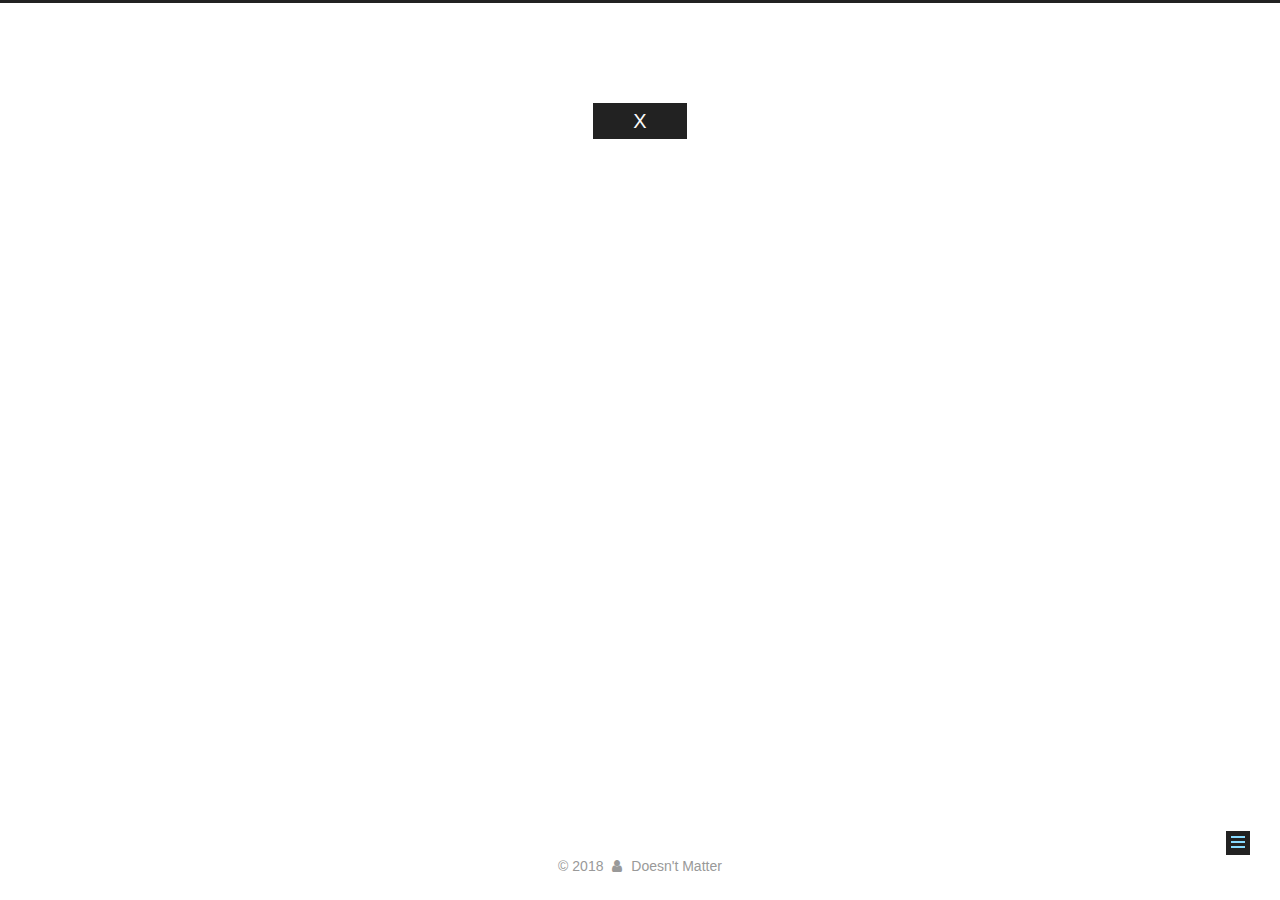
==== commit cecf6d7b: "Site updated: 2018-03-19 20:06:44" ====
--- a/about/index.html
+++ b/about/index.html
@@ -5,7 +5,7 @@
   
 
 
-<html class="theme-next muse use-motion" lang="">
+<html class="theme-next mist use-motion" lang="English">
 <head>
   <meta charset="UTF-8"/>
 <meta http-equiv="X-UA-Compatible" content="IE=edge" />
@@ -17,6 +17,10 @@
 
 
 
+  
+  
+  <link rel="stylesheet" media="all" href="/lib/Han/dist/han.min.css?v=3.3">
+
 
 
 
@@ -67,8 +71,6 @@
 
 
 
-
-  <meta name="keywords" content="Hexo, NexT" />
 
 
 
@@ -85,6 +87,7 @@
 <meta property="og:url" content="http://yoursite.com/about/index.html">
 <meta property="og:site_name" content="X">
 <meta property="og:description" content="Personal Blog">
+<meta property="og:locale" content="English">
 <meta property="og:updated_time" content="2018-03-06T04:56:46.299Z">
 <meta name="twitter:card" content="summary">
 <meta name="twitter:title" content="about">
@@ -96,9 +99,9 @@
   var NexT = window.NexT || {};
   var CONFIG = {
     root: '/',
-    scheme: 'Muse',
+    scheme: 'Mist',
     version: '5.1.4',
-    sidebar: {"position":"left","display":"post","offset":12,"b2t":false,"scrollpercent":false,"onmobile":false},
+    sidebar: {"position":"right","display":"hide","offset":12,"b2t":false,"scrollpercent":false,"onmobile":false},
     fancybox: true,
     tabs: true,
     motion: {"enable":true,"async":false,"transition":{"post_block":"fadeIn","post_header":"slideDownIn","post_body":"slideDownIn","coll_header":"slideLeftIn","sidebar":"slideUpIn"}},
@@ -136,14 +139,14 @@
 
 </head>
 
-<body itemscope itemtype="http://schema.org/WebPage" lang="">
-
-  
-  
-    
-  
-
-  <div class="container sidebar-position-left page-post-detail">
+<body itemscope itemtype="http://schema.org/WebPage" lang="English">
+
+  
+  
+    
+  
+
+  <div class="container sidebar-position-right page-post-detail">
     <div class="headband"></div>
 
     <header id="header" class="header" itemscope itemtype="http://schema.org/WPHeader">
@@ -159,7 +162,7 @@
       </a>
     </div>
       
-        <p class="site-subtitle">我唯一知道的事就是我一无所知</p>
+        <h1 class="site-subtitle" itemprop="description">我唯一知道的事就是我一无所知</h1>
       
   </div>
 
@@ -179,52 +182,42 @@
     <ul id="menu" class="menu">
       
         
-        <li class="menu-item menu-item-home">
+        <li class="menu-item menu-item-主页">
           <a href="/" rel="section">
             
               <i class="menu-item-icon fa fa-fw fa-home"></i> <br />
             
-            Accueil
+            主页
           </a>
         </li>
       
         
-        <li class="menu-item menu-item-about">
-          <a href="/about/" rel="section">
-            
-              <i class="menu-item-icon fa fa-fw fa-user"></i> <br />
-            
-            A propos
+        <li class="menu-item menu-item-标签">
+          <a href="/tags/" rel="section">
+            
+              <i class="menu-item-icon fa fa-fw fa-tags"></i> <br />
+            
+            标签
           </a>
         </li>
       
         
-        <li class="menu-item menu-item-tags">
-          <a href="/tags/" rel="section">
-            
-              <i class="menu-item-icon fa fa-fw fa-tags"></i> <br />
-            
-            Tags
+        <li class="menu-item menu-item-目录">
+          <a href="/categories/" rel="section">
+            
+              <i class="menu-item-icon fa fa-fw fa-th"></i> <br />
+            
+            目录
           </a>
         </li>
       
         
-        <li class="menu-item menu-item-categories">
-          <a href="/categories/" rel="section">
-            
-              <i class="menu-item-icon fa fa-fw fa-th"></i> <br />
-            
-            Categories
-          </a>
-        </li>
-      
-        
-        <li class="menu-item menu-item-archives">
+        <li class="menu-item menu-item-文档">
           <a href="/archives/" rel="section">
             
               <i class="menu-item-icon fa fa-fw fa-archive"></i> <br />
             
-            Archives
+            文档
           </a>
         </li>
       
@@ -254,7 +247,7 @@
     <div class="post-block page">
       <header class="post-header">
 
-	<h1 class="post-title" itemprop="name headline">about</h1>
+	<h2 class="post-title" itemprop="name headline">about</h2>
 
 
 
@@ -263,7 +256,7 @@
       
       
       
-      <div class="post-body">
+      <div class="post-body han-init-context">
         
         
           
@@ -314,7 +307,7 @@
           <div class="site-author motion-element" itemprop="author" itemscope itemtype="http://schema.org/Person">
             
               <p class="site-author-name" itemprop="name">Doesn't Matter</p>
-              <p class="site-description motion-element" itemprop="description">Personal Blog</p>
+              <p class="site-description motion-element" itemprop="description"></p>
           </div>
 
           <nav class="site-state motion-element">
@@ -322,16 +315,25 @@
             
               <div class="site-state-item site-state-posts">
               
-                <a href="/archives/">
+                <a href="/archives">
               
-                  <span class="site-state-item-count">2</span>
-                  <span class="site-state-item-name">articles</span>
+                  <span class="site-state-item-count">3</span>
+                  <span class="site-state-item-name">Artikel</span>
                 </a>
               </div>
             
 
             
 
+            
+              
+              
+              <div class="site-state-item site-state-tags">
+                
+                  <span class="site-state-item-count">2</span>
+                  <span class="site-state-item-name">Tags</span>
+                
+              </div>
             
 
           </nav>
--- a/lib/Han/dist/han.min.css
+++ b/lib/Han/dist/han.min.css
@@ -0,0 +1,6 @@
+@charset "UTF-8";
+
+/*! 漢字標準格式 v3.3.0 | MIT License | css.hanzi.co */
+/*! Han.css: the CSS typography framework optimised for Hanzi */
+
+progress,sub,sup{vertical-align:baseline}button,hr,input,select{overflow:visible}[type=checkbox],[type=radio],legend{box-sizing:border-box;padding:0}html{font-family:sans-serif;-ms-text-size-adjust:100%;-webkit-text-size-adjust:100%}body{margin:0}article,aside,details,figcaption,figure,footer,header,main,menu,nav,section,summary{display:block}audio,canvas,progress,video{display:inline-block}audio:not([controls]){display:none;height:0}[hidden],template{display:none}a{background-color:transparent}a:active,a:hover{outline-width:0}abbr[title]{border-bottom:none;text-decoration:underline;text-decoration:underline dotted}b,strong{font-weight:bolder}dfn{font-style:italic}h1{font-size:2em;margin:.67em 0}mark{background-color:#ff0;color:#000}small{font-size:80%}sub,sup{font-size:75%;line-height:0;position:relative}sub{bottom:-.25em}sup{top:-.5em}img{border-style:none}svg:not(:root){overflow:hidden}code,kbd,pre,samp{font-family:monospace,monospace;font-size:1em}figure{margin:1em 40px}hr{box-sizing:content-box;height:0}button,input,select,textarea{font:inherit;margin:0}optgroup{font-weight:700}button,select{text-transform:none}[type=button],[type=reset],[type=submit],button{cursor:pointer}[disabled]{cursor:default}[type=reset],[type=submit],button,html [type=button]{-webkit-appearance:button}button::-moz-focus-inner,input::-moz-focus-inner{border:0;padding:0}button:-moz-focusring,input:-moz-focusring{outline:ButtonText dotted 1px}fieldset{border:1px solid silver;margin:0 2px;padding:.35em .625em .75em}legend{color:inherit;display:table;max-width:100%;white-space:normal}textarea{overflow:auto}[type=number]::-webkit-inner-spin-button,[type=number]::-webkit-outer-spin-button{height:auto}[type=search]{-webkit-appearance:textfield}[type=search]::-webkit-search-cancel-button,[type=search]::-webkit-search-decoration{-webkit-appearance:none}@font-face{font-family:"Han Heiti";src:local("Hiragino Sans GB"),local("Lantinghei TC Extralight"),local("Lantinghei SC Extralight"),local(FZLTXHB--B51-0),local(FZLTZHK--GBK1-0),local("Pingfang SC Light"),local("Pingfang TC Light"),local("Pingfang-SC-Light"),local("Pingfang-TC-Light"),local("Pingfang SC"),local("Pingfang TC"),local("Heiti SC Light"),local(STHeitiSC-Light),local("Heiti SC"),local("Heiti TC Light"),local(STHeitiTC-Light),local("Heiti TC"),local("Microsoft Yahei"),local("Microsoft Jhenghei"),local("Noto Sans CJK KR"),local("Noto Sans CJK JP"),local("Noto Sans CJK SC"),local("Noto Sans CJK TC"),local("Source Han Sans K"),local("Source Han Sans KR"),local("Source Han Sans JP"),local("Source Han Sans CN"),local("Source Han Sans HK"),local("Source Han Sans TW"),local("Source Han Sans TWHK"),local("Droid Sans Fallback")}@font-face{unicode-range:U+4E00-9FFF,U+3400-4DB5,U+20000-2A6D6,U+2A700-2B734,U+2B740-2B81D,U+FA0E-FA0F,U+FA11,U+FA13-FA14,U+FA1F,U+FA21,U+FA23,U+FA24,U+FA27-FA29,U+3040-309F,U+30A0-30FF,U+3099-309E,U+FF66-FF9F,U+3007,U+31C0-31E3,U+2F00-2FD5,U+2E80-2EF3;font-family:"Han Heiti";src:local(YuGothic),local("Hiragino Kaku Gothic ProN"),local("Hiragino Kaku Gothic Pro")}@font-face{font-family:"Han Heiti CNS";src:local("Pingfang TC Light"),local("Pingfang-TC-Light"),local("Pingfang TC"),local("Heiti TC Light"),local(STHeitiTC-Light),local("Heiti TC"),local("Lantinghei TC Extralight"),local(FZLTXHB--B51-0),local("Lantinghei TC"),local("Microsoft Jhenghei"),local("Microsoft Yahei"),local("Noto Sans CJK TC"),local("Source Han Sans TC"),local("Source Han Sans TW"),local("Source Han Sans TWHK"),local("Source Han Sans HK"),local("Droid Sans Fallback")}@font-face{font-family:"Han Heiti GB";src:local("Hiragino Sans GB"),local("Pingfang SC Light"),local("Pingfang-SC-Light"),local("Pingfang SC"),local("Lantinghei SC Extralight"),local(FZLTXHK--GBK1-0),local("Lantinghei SC"),local("Heiti SC Light"),local(STHeitiSC-Light),local("Heiti SC"),local("Microsoft Yahei"),local("Noto Sans CJK SC"),local("Source Han Sans SC"),local("Source Han Sans CN"),local("Droid Sans Fallback")}@font-face{font-family:"Han Heiti";font-weight:600;src:local("Hiragino Sans GB W6"),local(HiraginoSansGB-W6),local("Lantinghei TC Demibold"),local("Lantinghei SC Demibold"),local(FZLTZHB--B51-0),local(FZLTZHK--GBK1-0),local("Pingfang-SC-Semibold"),local("Pingfang-TC-Semibold"),local("Heiti SC Medium"),local("STHeitiSC-Medium"),local("Heiti SC"),local("Heiti TC Medium"),local("STHeitiTC-Medium"),local("Heiti TC"),local("Microsoft Yahei Bold"),local("Microsoft Jhenghei Bold"),local(MicrosoftYahei-Bold),local(MicrosoftJhengHeiBold),local("Microsoft Yahei"),local("Microsoft Jhenghei"),local("Noto Sans CJK KR Bold"),local("Noto Sans CJK JP Bold"),local("Noto Sans CJK SC Bold"),local("Noto Sans CJK TC Bold"),local(NotoSansCJKkr-Bold),local(NotoSansCJKjp-Bold),local(NotoSansCJKsc-Bold),local(NotoSansCJKtc-Bold),local("Source Han Sans K Bold"),local(SourceHanSansK-Bold),local("Source Han Sans K"),local("Source Han Sans KR Bold"),local("Source Han Sans JP Bold"),local("Source Han Sans CN Bold"),local("Source Han Sans HK Bold"),local("Source Han Sans TW Bold"),local("Source Han Sans TWHK Bold"),local("SourceHanSansKR-Bold"),local("SourceHanSansJP-Bold"),local("SourceHanSansCN-Bold"),local("SourceHanSansHK-Bold"),local("SourceHanSansTW-Bold"),local("SourceHanSansTWHK-Bold"),local("Source Han Sans KR"),local("Source Han Sans CN"),local("Source Han Sans HK"),local("Source Han Sans TW"),local("Source Han Sans TWHK")}@font-face{unicode-range:U+4E00-9FFF,U+3400-4DB5,U+20000-2A6D6,U+2A700-2B734,U+2B740-2B81D,U+FA0E-FA0F,U+FA11,U+FA13-FA14,U+FA1F,U+FA21,U+FA23,U+FA24,U+FA27-FA29,U+3040-309F,U+30A0-30FF,U+3099-309E,U+FF66-FF9F,U+3007,U+31C0-31E3,U+2F00-2FD5,U+2E80-2EF3;font-family:"Han Heiti";font-weight:600;src:local("YuGothic Bold"),local("Hiragino Kaku Gothic ProN W6"),local("Hiragino Kaku Gothic Pro W6"),local(YuGo-Bold),local(HiraKakuProN-W6),local(HiraKakuPro-W6)}@font-face{font-family:"Han Heiti CNS";font-weight:600;src:local("Pingfang TC Semibold"),local("Pingfang-TC-Semibold"),local("Heiti TC Medium"),local("STHeitiTC-Medium"),local("Heiti TC"),local("Lantinghei TC Demibold"),local(FZLTXHB--B51-0),local("Microsoft Jhenghei Bold"),local(MicrosoftJhengHeiBold),local("Microsoft Jhenghei"),local("Microsoft Yahei Bold"),local(MicrosoftYahei-Bold),local("Noto Sans CJK TC Bold"),local(NotoSansCJKtc-Bold),local("Noto Sans CJK TC"),local("Source Han Sans TC Bold"),local("SourceHanSansTC-Bold"),local("Source Han Sans TC"),local("Source Han Sans TW Bold"),local("SourceHanSans-TW"),local("Source Han Sans TW"),local("Source Han Sans TWHK Bold"),local("SourceHanSans-TWHK"),local("Source Han Sans TWHK"),local("Source Han Sans HK"),local("SourceHanSans-HK"),local("Source Han Sans HK")}@font-face{font-family:"Han Heiti GB";font-weight:600;src:local("Hiragino Sans GB W6"),local(HiraginoSansGB-W6),local("Pingfang SC Semibold"),local("Pingfang-SC-Semibold"),local("Lantinghei SC Demibold"),local(FZLTZHK--GBK1-0),local("Heiti SC Medium"),local("STHeitiSC-Medium"),local("Heiti SC"),local("Microsoft Yahei Bold"),local(MicrosoftYahei-Bold),local("Microsoft Yahei"),local("Noto Sans CJK SC Bold"),local(NotoSansCJKsc-Bold),local("Noto Sans CJK SC"),local("Source Han Sans SC Bold"),local("SourceHanSansSC-Bold"),local("Source Han Sans CN Bold"),local("SourceHanSansCN-Bold"),local("Source Han Sans SC"),local("Source Han Sans CN")}@font-face{font-family:"Han Songti";src:local("Songti SC Regular"),local(STSongti-SC-Regular),local("Songti SC"),local("Songti TC Regular"),local(STSongti-TC-Regular),local("Songti TC"),local(STSong),local("Lisong Pro"),local(SimSun),local(PMingLiU)}@font-face{unicode-range:U+4E00-9FFF,U+3400-4DB5,U+20000-2A6D6,U+2A700-2B734,U+2B740-2B81D,U+FA0E-FA0F,U+FA11,U+FA13-FA14,U+FA1F,U+FA21,U+FA23,U+FA24,U+FA27-FA29,U+3040-309F,U+30A0-30FF,U+3099-309E,U+FF66-FF9F,U+3007,U+31C0-31E3,U+2F00-2FD5,U+2E80-2EF3;font-family:"Han Songti";src:local(YuMincho),local("Hiragino Mincho ProN"),local("Hiragino Mincho Pro"),local("MS Mincho")}@font-face{font-family:"Han Songti CNS";src:local("Songti TC Regular"),local(STSongti-TC-Regular),local("Songti TC"),local("Lisong Pro"),local("Songti SC Regular"),local(STSongti-SC-Regular),local("Songti SC"),local(STSong),local(PMingLiU),local(SimSun)}@font-face{font-family:"Han Songti GB";src:local("Songti SC Regular"),local(STSongti-SC-Regular),local("Songti SC"),local(STSong),local(SimSun),local(PMingLiU)}@font-face{font-family:"Han Songti";font-weight:600;src:local("STSongti SC Bold"),local("STSongti TC Bold"),local(STSongti-SC-Bold),local(STSongti-TC-Bold),local("STSongti SC"),local("STSongti TC")}@font-face{unicode-range:U+4E00-9FFF,U+3400-4DB5,U+20000-2A6D6,U+2A700-2B734,U+2B740-2B81D,U+FA0E-FA0F,U+FA11,U+FA13-FA14,U+FA1F,U+FA21,U+FA23,U+FA24,U+FA27-FA29,U+3040-309F,U+30A0-30FF,U+3099-309E,U+FF66-FF9F,U+3007,U+31C0-31E3,U+2F00-2FD5,U+2E80-2EF3;font-family:"Han Songti";font-weight:600;src:local("YuMincho Demibold"),local("Hiragino Mincho ProN W6"),local("Hiragino Mincho Pro W6"),local(YuMin-Demibold),local(HiraMinProN-W6),local(HiraMinPro-W6),local(YuMincho),local("Hiragino Mincho ProN"),local("Hiragino Mincho Pro")}@font-face{font-family:"Han Songti CNS";font-weight:600;src:local("STSongti TC Bold"),local("STSongti SC Bold"),local(STSongti-TC-Bold),local(STSongti-SC-Bold),local("STSongti TC"),local("STSongti SC")}@font-face{font-family:"Han Songti GB";font-weight:600;src:local("STSongti SC Bold"),local(STSongti-SC-Bold),local("STSongti SC")}@font-face{font-family:cursive;src:local("Kaiti TC Regular"),local(STKaiTi-TC-Regular),local("Kaiti TC"),local("Kaiti SC"),local(STKaiti),local(BiauKai),local("標楷體"),local(DFKaiShu-SB-Estd-BF),local(Kaiti),local(DFKai-SB)}@font-face{unicode-range:U+4E00-9FFF,U+3400-4DB5,U+20000-2A6D6,U+2A700-2B734,U+2B740-2B81D,U+FA0E-FA0F,U+FA11,U+FA13-FA14,U+FA1F,U+FA21,U+FA23,U+FA24,U+FA27-FA29,U+3040-309F,U+30A0-30FF,U+3099-309E,U+FF66-FF9F,U+3007,U+31C0-31E3,U+2F00-2FD5,U+2E80-2EF3;font-family:"Han Kaiti";src:local("Kaiti TC Regular"),local(STKaiTi-TC-Regular),local("Kaiti TC"),local("Kaiti SC"),local(STKaiti),local(BiauKai),local("標楷體"),local(DFKaiShu-SB-Estd-BF),local(Kaiti),local(DFKai-SB)}@font-face{unicode-range:U+4E00-9FFF,U+3400-4DB5,U+20000-2A6D6,U+2A700-2B734,U+2B740-2B81D,U+FA0E-FA0F,U+FA11,U+FA13-FA14,U+FA1F,U+FA21,U+FA23,U+FA24,U+FA27-FA29,U+3040-309F,U+30A0-30FF,U+3099-309E,U+FF66-FF9F,U+3007,U+31C0-31E3,U+2F00-2FD5,U+2E80-2EF3;font-family:"Han Kaiti CNS";src:local(BiauKai),local("標楷體"),local(DFKaiShu-SB-Estd-BF),local("Kaiti TC Regular"),local(STKaiTi-TC-Regular),local("Kaiti TC")}@font-face{unicode-range:U+4E00-9FFF,U+3400-4DB5,U+20000-2A6D6,U+2A700-2B734,U+2B740-2B81D,U+FA0E-FA0F,U+FA11,U+FA13-FA14,U+FA1F,U+FA21,U+FA23,U+FA24,U+FA27-FA29,U+3040-309F,U+30A0-30FF,U+3099-309E,U+FF66-FF9F,U+3007,U+31C0-31E3,U+2F00-2FD5,U+2E80-2EF3;font-family:"Han Kaiti GB";src:local("Kaiti SC Regular"),local(STKaiTi-SC-Regular),local("Kaiti SC"),local(STKaiti),local(Kai),local(Kaiti),local(DFKai-SB)}@font-face{font-family:cursive;font-weight:600;src:local("Kaiti TC Bold"),local(STKaiTi-TC-Bold),local("Kaiti SC Bold"),local(STKaiti-SC-Bold),local("Kaiti TC"),local("Kaiti SC")}@font-face{font-family:"Han Kaiti";font-weight:600;src:local("Kaiti TC Bold"),local(STKaiTi-TC-Bold),local("Kaiti SC Bold"),local(STKaiti-SC-Bold),local("Kaiti TC"),local("Kaiti SC")}@font-face{font-family:"Han Kaiti CNS";font-weight:600;src:local("Kaiti TC Bold"),local(STKaiTi-TC-Bold),local("Kaiti TC")}@font-face{font-family:"Han Kaiti GB";font-weight:600;src:local("Kaiti SC Bold"),local(STKaiti-SC-Bold)}@font-face{unicode-range:U+4E00-9FFF,U+3400-4DB5,U+20000-2A6D6,U+2A700-2B734,U+2B740-2B81D,U+FA0E-FA0F,U+FA11,U+FA13-FA14,U+FA1F,U+FA21,U+FA23,U+FA24,U+FA27-FA29,U+3040-309F,U+30A0-30FF,U+3099-309E,U+FF66-FF9F,U+3007,U+31C0-31E3,U+2F00-2FD5,U+2E80-2EF3;font-family:"Han Fangsong";src:local(STFangsong),local(FangSong)}@font-face{unicode-range:U+4E00-9FFF,U+3400-4DB5,U+20000-2A6D6,U+2A700-2B734,U+2B740-2B81D,U+FA0E-FA0F,U+FA11,U+FA13-FA14,U+FA1F,U+FA21,U+FA23,U+FA24,U+FA27-FA29,U+3040-309F,U+30A0-30FF,U+3099-309E,U+FF66-FF9F,U+3007,U+31C0-31E3,U+2F00-2FD5,U+2E80-2EF3;font-family:"Han Fangsong CNS";src:local(STFangsong),local(FangSong)}@font-face{unicode-range:U+4E00-9FFF,U+3400-4DB5,U+20000-2A6D6,U+2A700-2B734,U+2B740-2B81D,U+FA0E-FA0F,U+FA11,U+FA13-FA14,U+FA1F,U+FA21,U+FA23,U+FA24,U+FA27-FA29,U+3040-309F,U+30A0-30FF,U+3099-309E,U+FF66-FF9F,U+3007,U+31C0-31E3,U+2F00-2FD5,U+2E80-2EF3;font-family:"Han Fangsong GB";src:local(STFangsong),local(FangSong)}@font-face{font-family:"Biaodian Sans";src:local("Hiragino Sans GB"),local("Heiti SC"),local(STHeiti),local("MS Gothic"),local(SimSun);unicode-range:U+FF0E}@font-face{font-family:"Biaodian Serif";src:local("Hiragino Mincho ProN"),local("Hiragino Mincho Pro"),local("Songti SC"),local(STSong),local(SimSun);unicode-range:U+FF0E}@font-face{font-family:"Biaodian Pro Sans";src:local("Hiragino Sans GB"),local("Heiti SC"),local(STHeiti),local("MS Gothic"),local(SimSun);unicode-range:U+FF0E}@font-face{font-family:"Biaodian Pro Serif";src:local("Hiragino Mincho ProN"),local("Hiragino Mincho Pro"),local("Songti SC"),local(STSong),local(SimSun);unicode-range:U+FF0E}@font-face{font-family:"Biaodian Pro Sans CNS";src:local("Hiragino Sans GB"),local("Heiti SC"),local(STHeiti),local("MS Gothic"),local(SimSun);unicode-range:U+FF0E}@font-face{font-family:"Biaodian Pro Serif CNS";src:local("Hiragino Mincho ProN"),local("Hiragino Mincho Pro"),local("Songti SC"),local(STSong),local(SimSun);unicode-range:U+FF0E}@font-face{font-family:"Biaodian Pro Sans GB";src:local("Hiragino Sans GB"),local("Heiti SC"),local(STHeiti),local("MS Gothic"),local(SimSun);unicode-range:U+FF0E}@font-face{font-family:"Biaodian Pro Serif GB";src:local("Hiragino Mincho ProN"),local("Hiragino Mincho Pro"),local("Songti SC"),local(STSong),local(SimSun);unicode-range:U+FF0E}@font-face{font-family:"Biaodian Sans";src:local("Hiragino Sans GB"),local("Heiti SC"),local(STHeiti),local(SimSun);unicode-range:U+00B7}@font-face{font-family:"Biaodian Serif";src:local("Songti SC"),local(STSong),local("Heiti SC"),local(SimSun);unicode-range:U+00B7}@font-face{font-family:"Biaodian Pro Sans";src:local("Hiragino Sans GB"),local("Heiti SC"),local(STHeiti),local(SimSun);unicode-range:U+00B7}@font-face{font-family:"Biaodian Pro Serif";src:local("Songti SC"),local(STSong),local("Heiti SC"),local(SimSun);unicode-range:U+00B7}@font-face{font-family:"Biaodian Pro Sans CNS";src:local("Hiragino Sans GB"),local("Heiti SC"),local(STHeiti),local(SimSun);unicode-range:U+00B7}@font-face{font-family:"Biaodian Pro Serif CNS";src:local("Songti SC"),local(STSong),local("Heiti SC"),local(SimSun);unicode-range:U+00B7}@font-face{font-family:"Biaodian Pro Sans GB";src:local("Hiragino Sans GB"),local("Heiti SC"),local(STHeiti),local(SimSun);unicode-range:U+00B7}@font-face{font-family:"Biaodian Pro Serif GB";src:local("Songti SC"),local(STSong),local("Heiti SC"),local(SimSun);unicode-range:U+00B7}@font-face{font-family:"Biaodian Sans";src:url(./font/han.woff2?v3.3.0) format("woff2"),url(./font/han.woff?v3.3.0) format("woff"),url(./font/han.otf?v3.3.0) format("opentype"),local("Hiragino Sans GB"),local("Hiragino Kaku Gothic ProN"),local("Hiragino Kaku Gothic Pro"),local("Microsoft Yahei"),local(SimSun);unicode-range:U+2014}@font-face{font-family:"Biaodian Serif";src:url(./font/han.woff2?v3.3.0) format("woff2"),url(./font/han.woff?v3.3.0) format("woff"),url(./font/han.otf?v3.3.0) format("opentype"),local("Hiragino Mincho ProN"),local("Hiragino Mincho Pro"),local("Songti SC"),local(STSong),local("Microsoft Yahei"),local(SimSun);unicode-range:U+2014}@font-face{font-family:"Yakumono Sans";src:url(./font/han.woff2?v3.3.0) format("woff2"),url(./font/han.woff?v3.3.0) format("woff"),url(./font/han.otf?v3.3.0) format("opentype"),local("Hiragino Kaku Gothic ProN"),local("Hiragino Kaku Gothic Pro"),local("Arial Unicode MS"),local("MS Gothic");unicode-range:U+2014}@font-face{font-family:"Yakumono Serif";src:url(./font/han.woff2?v3.3.0) format("woff2"),url(./font/han.woff?v3.3.0) format("woff"),url(./font/han.otf?v3.3.0) format("opentype"),local("Hiragino Mincho ProN"),local("Hiragino Mincho Pro"),local("MS Mincho"),local("Microsoft Yahei");unicode-range:U+2014}@font-face{font-family:"Biaodian Pro Sans";src:url(./font/han.woff2?v3.3.0) format("woff2"),url(./font/han.woff?v3.3.0) format("woff"),url(./font/han.otf?v3.3.0) format("opentype"),local("Hiragino Sans GB"),local("Hiragino Kaku Gothic ProN"),local("Hiragino Kaku Gothic Pro"),local("Microsoft Yahei"),local(SimSun);unicode-range:U+2014}@font-face{font-family:"Biaodian Pro Serif";src:url(./font/han.woff2?v3.3.0) format("woff2"),url(./font/han.woff?v3.3.0) format("woff"),url(./font/han.otf?v3.3.0) format("opentype"),local("Hiragino Mincho ProN"),local("Hiragino Mincho Pro"),local("Songti SC"),local(STSong),local("Microsoft Yahei"),local(SimSun);unicode-range:U+2014}@font-face{font-family:"Biaodian Pro Sans CNS";src:url(./font/han.woff2?v3.3.0) format("woff2"),url(./font/han.woff?v3.3.0) format("woff"),url(./font/han.otf?v3.3.0) format("opentype"),local("Hiragino Sans GB"),local("Hiragino Kaku Gothic ProN"),local("Hiragino Kaku Gothic Pro"),local("Microsoft Yahei"),local(SimSun);unicode-range:U+2014}@font-face{font-family:"Biaodian Pro Serif CNS";src:url(./font/han.woff2?v3.3.0) format("woff2"),url(./font/han.woff?v3.3.0) format("woff"),url(./font/han.otf?v3.3.0) format("opentype"),local("Hiragino Mincho ProN"),local("Hiragino Mincho Pro"),local("Songti SC"),local(STSong),local("Microsoft Yahei"),local(SimSun);unicode-range:U+2014}@font-face{font-family:"Biaodian Pro Sans GB";src:url(./font/han.woff2?v3.3.0) format("woff2"),url(./font/han.woff?v3.3.0) format("woff"),url(./font/han.otf?v3.3.0) format("opentype"),local("Hiragino Sans GB"),local("Hiragino Kaku Gothic ProN"),local("Hiragino Kaku Gothic Pro"),local("Microsoft Yahei"),local(SimSun);unicode-range:U+2014}@font-face{font-family:"Biaodian Pro Serif GB";src:url(./font/han.woff2?v3.3.0) format("woff2"),url(./font/han.woff?v3.3.0) format("woff"),url(./font/han.otf?v3.3.0) format("opentype"),local("Hiragino Mincho ProN"),local("Hiragino Mincho Pro"),local("Songti SC"),local(STSong),local("Microsoft Yahei"),local(SimSun);unicode-range:U+2014}@font-face{font-family:"Biaodian Sans";src:url(./font/han.woff2?v3.3.0) format("woff2"),url(./font/han.woff?v3.3.0) format("woff"),url(./font/han.otf?v3.3.0) format("opentype"),local("Hiragino Sans GB"),local("Hiragino Kaku Gothic ProN"),local("Hiragino Kaku Gothic Pro"),local(Meiryo),local("MS Gothic"),local(SimSun),local(PMingLiU);unicode-range:U+2026}@font-face{font-family:"Biaodian Serif";src:url(./font/han.woff2?v3.3.0) format("woff2"),url(./font/han.woff?v3.3.0) format("woff"),url(./font/han.otf?v3.3.0) format("opentype"),local("Hiragino Mincho ProN"),local("Hiragino Mincho Pro"),local("Songti SC"),local("MS Mincho"),local(SimSun),local(PMingLiU);unicode-range:U+2026}@font-face{font-family:"Yakumono Sans";src:url(./font/han.woff2?v3.3.0) format("woff2"),url(./font/han.woff?v3.3.0) format("woff"),url(./font/han.otf?v3.3.0) format("opentype"),local("Hiragino Kaku Gothic ProN"),local("Hiragino Kaku Gothic Pro"),local(Meiryo),local("MS Gothic");unicode-range:U+2026}@font-face{font-family:"Yakumono Serif";src:url(./font/han.woff2?v3.3.0) format("woff2"),url(./font/han.woff?v3.3.0) format("woff"),url(./font/han.otf?v3.3.0) format("opentype"),local("Hiragino Mincho ProN"),local("Hiragino Mincho Pro"),local("MS Mincho");unicode-range:U+2026}@font-face{font-family:"Biaodian Pro Sans";src:url(./font/han.woff2?v3.3.0) format("woff2"),url(./font/han.woff?v3.3.0) format("woff"),url(./font/han.otf?v3.3.0) format("opentype"),local("Hiragino Sans GB"),local("Hiragino Kaku Gothic ProN"),local("Hiragino Kaku Gothic Pro"),local(SimSun),local(PMingLiU);unicode-range:U+2026}@font-face{font-family:"Biaodian Pro Serif";src:url(./font/han.woff2?v3.3.0) format("woff2"),url(./font/han.woff?v3.3.0) format("woff"),url(./font/han.otf?v3.3.0) format("opentype"),local("Hiragino Mincho ProN"),local("Hiragino Mincho Pro"),local("Songti SC"),local(SimSun),local(PMingLiU);unicode-range:U+2026}@font-face{font-family:"Biaodian Pro Sans CNS";src:url(./font/han.woff2?v3.3.0) format("woff2"),url(./font/han.woff?v3.3.0) format("woff"),url(./font/han.otf?v3.3.0) format("opentype"),local("Hiragino Sans GB"),local("Hiragino Kaku Gothic ProN"),local("Hiragino Kaku Gothic Pro"),local(SimSun),local(PMingLiU);unicode-range:U+2026}@font-face{font-family:"Biaodian Pro Serif CNS";src:url(./font/han.woff2?v3.3.0) format("woff2"),url(./font/han.woff?v3.3.0) format("woff"),url(./font/han.otf?v3.3.0) format("opentype"),local("Hiragino Mincho ProN"),local("Hiragino Mincho Pro"),local("Songti SC"),local(STSongti),local(SimSun),local(PMingLiU);unicode-range:U+2026}@font-face{font-family:"Biaodian Pro Sans GB";src:url(./font/han.woff2?v3.3.0) format("woff2"),url(./font/han.woff?v3.3.0) format("woff"),url(./font/han.otf?v3.3.0) format("opentype"),local("Hiragino Sans GB"),local("Hiragino Kaku Gothic ProN"),local("Hiragino Kaku Gothic Pro"),local(SimSun),local(PMingLiU);unicode-range:U+2026}@font-face{font-family:"Biaodian Pro Serif GB";src:url(./font/han.woff2?v3.3.0) format("woff2"),url(./font/han.woff?v3.3.0) format("woff"),url(./font/han.otf?v3.3.0) format("opentype"),local("Hiragino Mincho ProN"),local("Hiragino Mincho Pro"),local("Songti SC"),local(STSongti),local(SimSun),local(PMingLiU);unicode-range:U+2026}@font-face{font-family:"Biaodian Pro Sans GB";src:local("Hiragino Sans GB"),local("Heiti SC"),local(STHeiti),local(SimSun),local(PMingLiU);unicode-range:U+201C-201D,U+2018-2019}@font-face{font-family:"Biaodian Pro Sans GB";font-weight:700;src:local("Hiragino Sans GB"),local("Heiti SC"),local(STHeiti),local(SimSun),local(PMingLiU);unicode-range:U+201C-201D,U+2018-2019}@font-face{font-family:"Biaodian Pro Serif GB";src:local("Lisong Pro"),local("Heiti SC"),local(STHeiti),local(SimSun),local(PMingLiU);unicode-range:U+201C-201D,U+2018-2019}@font-face{font-family:"Biaodian Pro Serif GB";font-weight:700;src:local("Lisong Pro"),local("Heiti SC"),local(STHeiti),local(SimSun),local(PMingLiU);unicode-range:U+201C-201D,U+2018-2019}@font-face{font-family:"Biaodian Sans";src:local(Georgia),local("Times New Roman"),local(Arial),local("Droid Sans Fallback");unicode-range:U+25CF}@font-face{font-family:"Biaodian Serif";src:local(Georgia),local("Times New Roman"),local(Arial),local("Droid Sans Fallback");unicode-range:U+25CF}@font-face{font-family:"Biaodian Pro Sans";src:local(Georgia),local("Times New Roman"),local(Arial),local("Droid Sans Fallback");unicode-range:U+25CF}@font-face{font-family:"Biaodian Pro Serif";src:local(Georgia),local("Times New Roman"),local(Arial),local("Droid Sans Fallback");unicode-range:U+25CF}@font-face{font-family:"Biaodian Pro Sans CNS";src:local(Georgia),local("Times New Roman"),local(Arial),local("Droid Sans Fallback");unicode-range:U+25CF}@font-face{font-family:"Biaodian Pro Serif CNS";src:local(Georgia),local("Times New Roman"),local(Arial),local("Droid Sans Fallback");unicode-range:U+25CF}@font-face{font-family:"Biaodian Pro Sans GB";src:local(Georgia),local("Times New Roman"),local(Arial),local("Droid Sans Fallback");unicode-range:U+25CF}@font-face{font-family:"Biaodian Pro Serif GB";src:local(Georgia),local("Times New Roman"),local(Arial),local("Droid Sans Fallback");unicode-range:U+25CF}@font-face{font-family:"Biaodian Pro Sans";src:local("Hiragino Kaku Gothic ProN"),local("Hiragino Kaku Gothic Pro"),local("MS Gothic");unicode-range:U+3002,U+FF0C,U+3001,U+FF1B,U+FF1A,U+FF1F,U+FF01,U+FF0D,U+FF0F,U+FF3C}@font-face{font-family:"Biaodian Pro Serif";src:local("Hiragino Mincho ProN"),local("Hiragino Mincho Pro"),local("MS Mincho");unicode-range:U+3002,U+FF0C,U+3001,U+FF1B,U+FF1A,U+FF1F,U+FF01,U+FF0D,U+FF0F,U+FF3C}@font-face{font-family:"Biaodian Pro Sans CNS";src:local("Heiti TC"),local("Lihei Pro"),local("Microsoft Jhenghei"),local(PMingLiU);unicode-range:U+3002,U+FF0C,U+3001}@font-face{font-family:"Biaodian Pro Sans CNS";src:local("Hiragino Kaku Gothic ProN"),local("Hiragino Kaku Gothic Pro"),local("Heiti TC"),local("Lihei Pro"),local("Microsoft Jhenghei"),local(PMingLiU),local("MS Gothic");unicode-range:U+FF1B,U+FF1A,U+FF1F,U+FF01}@font-face{font-family:"Biaodian Pro Sans CNS";src:local("Hiragino Mincho ProN"),local("Hiragino Mincho Pro"),local("MS Mincho");unicode-range:U+FF0D,U+FF0F,U+FF3C}@font-face{font-family:"Biaodian Pro Serif CNS";src:local(STSongti-TC-Regular),local("Lisong Pro"),local("Heiti TC"),local(PMingLiU);unicode-range:U+3002,U+FF0C,U+3001}@font-face{font-family:"Biaodian Pro Serif CNS";src:local("Hiragino Mincho ProN"),local("Hiragino Mincho Pro"),local(PMingLiU),local("MS Mincho");unicode-range:U+FF1B,U+FF1A,U+FF1F,U+FF01,U+FF0D,U+FF0F,U+FF3C}@font-face{font-family:"Biaodian Pro Sans GB";src:local("Hiragino Sans GB"),local("Heiti SC"),local(STHeiti),local("Hiragino Kaku Gothic ProN"),local("Hiragino Kaku Gothic Pro"),local(SimSun),local("MS Gothic");unicode-range:U+3002,U+FF0C,U+3001,U+FF1B,U+FF1A,U+FF1F,U+FF01,U+FF0D,U+FF0F,U+FF3C}@font-face{font-family:"Biaodian Pro Serif GB";src:local("Songti SC"),local(STSongti),local("Hiragino Mincho ProN"),local("Hiragino Mincho Pro"),local("Hiragino Sans GB"),local("Heiti SC"),local(STHeiti),local(SimSun),local("MS Mincho");unicode-range:U+3002,U+FF0C,U+3001,U+FF1B,U+FF1A,U+FF1F,U+FF01}@font-face{font-family:"Biaodian Pro Serif GB";src:local("Hiragino Mincho ProN"),local("Hiragino Mincho Pro"),local(PMingLiU),local("MS Mincho");unicode-range:U+FF0D,U+FF0F,U+FF3C}@font-face{font-family:"Biaodian Pro Sans";src:local("Hiragino Kaku Gothic ProN"),local("Hiragino Kaku Gothic Pro"),local("Yu Gothic"),local(YuGothic),local(SimSun),local(PMingLiU);unicode-range:U+300C-300F,U+300A-300B,U+3008-3009,U+FF08-FF09,U+3014-3015}@font-face{font-family:"Biaodian Pro Serif";src:local("Hiragino Mincho ProN"),local("Hiragino Mincho Pro"),local("Yu Mincho"),local(YuMincho),local(SimSun),local(PMingLiU);unicode-range:U+300C-300F,U+300A-300B,U+3008-3009,U+FF08-FF09,U+3014-3015}@font-face{font-family:"Biaodian Pro Sans CNS";src:local("Hiragino Kaku Gothic ProN"),local("Hiragino Kaku Gothic Pro"),local("Yu Gothic"),local(YuGothic),local(SimSun),local(PMingLiU);unicode-range:U+300C-300F,U+300A-300B,U+3008-3009,U+FF08-FF09,U+3014-3015}@font-face{font-family:"Biaodian Pro Serif CNS";src:local("Hiragino Mincho ProN"),local("Hiragino Mincho Pro"),local("Yu Mincho"),local(YuMincho),local(SimSun),local(PMingLiU);unicode-range:U+300C-300F,U+300A-300B,U+3008-3009,U+FF08-FF09,U+3014-3015}@font-face{font-family:"Biaodian Pro Sans GB";src:local("Hiragino Kaku Gothic ProN"),local("Hiragino Kaku Gothic Pro"),local("Yu Gothic"),local(YuGothic),local(SimSun),local(PMingLiU);unicode-range:U+300C-300F,U+300A-300B,U+3008-3009,U+FF08-FF09,U+3014-3015}@font-face{font-family:"Biaodian Pro Serif GB";src:local("Hiragino Mincho ProN"),local("Hiragino Mincho Pro"),local("Yu Mincho"),local(YuMincho),local(SimSun),local(PMingLiU);unicode-range:U+300C-300F,U+300A-300B,U+3008-3009,U+FF08-FF09,U+3014-3015}@font-face{font-family:"Biaodian Basic";src:url(./font/han.woff2?v3.3.0) format("woff2"),url(./font/han.woff?v3.3.0) format("woff"),url(./font/han.otf?v3.3.0) format("opentype");unicode-range:U+2014,U+2026,U+00B7}@font-face{font-family:"Biaodian Basic";font-weight:700;src:url(./font/han.woff2?v3.3.0) format("woff2"),url(./font/han.woff?v3.3.0) format("woff"),url(./font/han.otf?v3.3.0) format("opentype");unicode-range:U+2014,U+2026,U+00B7}@font-face{font-family:"Biaodian Sans";font-weight:700;src:url(./font/han.woff2?v3.3.0) format("woff2"),url(./font/han.woff?v3.3.0) format("woff"),url(./font/han.otf?v3.3.0) format("opentype");unicode-range:U+2014,U+2026,U+00B7}@font-face{font-family:"Biaodian Pro Sans";font-weight:700;src:url(./font/han.woff2?v3.3.0) format("woff2"),url(./font/han.woff?v3.3.0) format("woff"),url(./font/han.otf?v3.3.0) format("opentype");unicode-range:U+2014,U+2026,U+00B7}@font-face{font-family:"Biaodian Pro Sans";font-weight:700;src:url(./font/han.woff2?v3.3.0) format("woff2"),url(./font/han.woff?v3.3.0) format("woff"),url(./font/han.otf?v3.3.0) format("opentype");unicode-range:U+2014,U+2026,U+00B7}@font-face{font-family:"Biaodian Pro Sans CNS";font-weight:700;src:url(./font/han.woff2?v3.3.0) format("woff2"),url(./font/han.woff?v3.3.0) format("woff"),url(./font/han.otf?v3.3.0) format("opentype");unicode-range:U+2014,U+2026,U+00B7}@font-face{font-family:"Biaodian Pro Sans GB";font-weight:700;src:url(./font/han.woff2?v3.3.0) format("woff2"),url(./font/han.woff?v3.3.0) format("woff"),url(./font/han.otf?v3.3.0) format("opentype");unicode-range:U+2014,U+2026,U+00B7}@font-face{font-family:"Biaodian Pro Serif";font-weight:700;src:url(./font/han.woff2?v3.3.0) format("woff2"),url(./font/han.woff?v3.3.0) format("woff"),url(./font/han.otf?v3.3.0) format("opentype");unicode-range:U+2014,U+2026,U+00B7}@font-face{font-family:"Biaodian Pro Serif CNS";font-weight:700;src:url(./font/han.woff2?v3.3.0) format("woff2"),url(./font/han.woff?v3.3.0) format("woff"),url(./font/han.otf?v3.3.0) format("opentype");unicode-range:U+2014,U+2026,U+00B7}@font-face{font-family:"Biaodian Pro Serif GB";font-weight:700;src:url(./font/han.woff2?v3.3.0) format("woff2"),url(./font/han.woff?v3.3.0) format("woff"),url(./font/han.otf?v3.3.0) format("opentype");unicode-range:U+2014,U+2026,U+00B7}@font-face{font-family:"Latin Italic Serif";src:local("Georgia Italic"),local("Times New Roman Italic"),local(Georgia-Italic),local(TimesNewRomanPS-ItalicMT),local(Times-Italic)}@font-face{font-family:"Latin Italic Serif";font-weight:700;src:local("Georgia Bold Italic"),local("Times New Roman Bold Italic"),local(Georgia-BoldItalic),local(TimesNewRomanPS-BoldItalicMT),local(Times-Italic)}@font-face{font-family:"Latin Italic Sans";src:local("Helvetica Neue Italic"),local("Helvetica Oblique"),local("Arial Italic"),local(HelveticaNeue-Italic),local(Helvetica-LightOblique),local(Arial-ItalicMT)}@font-face{font-family:"Latin Italic Sans";font-weight:700;src:local("Helvetica Neue Bold Italic"),local("Helvetica Bold Oblique"),local("Arial Bold Italic"),local(HelveticaNeue-BoldItalic),local(Helvetica-BoldOblique),local(Arial-BoldItalicMT)}@font-face{unicode-range:U+0030-0039;font-family:"Numeral TF Sans";src:local(Skia),local("Neutraface 2 Text"),local(Candara),local(Corbel)}@font-face{unicode-range:U+0030-0039;font-family:"Numeral TF Serif";src:local(Georgia),local("Hoefler Text"),local("Big Caslon")}@font-face{unicode-range:U+0030-0039;font-family:"Numeral TF Italic Serif";src:local("Georgia Italic"),local("Hoefler Text Italic"),local(Georgia-Italic),local(HoeflerText-Italic)}@font-face{unicode-range:U+0030-0039;font-family:"Numeral LF Sans";src:local("Helvetica Neue"),local(Helvetica),local(Arial)}@font-face{unicode-range:U+0030-0039;font-family:"Numeral LF Italic Sans";src:local("Helvetica Neue Italic"),local("Helvetica Oblique"),local("Arial Italic"),local(HelveticaNeue-Italic),local(Helvetica-LightOblique),local(Arial-ItalicMT)}@font-face{unicode-range:U+0030-0039;font-family:"Numeral LF Italic Sans";font-weight:700;src:local("Helvetica Neue Bold Italic"),local("Helvetica Bold Oblique"),local("Arial Bold Italic"),local(HelveticaNeue-BoldItalic),local(Helvetica-BoldOblique),local(Arial-BoldItalicMT)}@font-face{unicode-range:U+0030-0039;font-family:"Numeral LF Serif";src:local(Palatino),local("Palatino Linotype"),local("Times New Roman")}@font-face{unicode-range:U+0030-0039;font-family:"Numeral LF Italic Serif";src:local("Palatino Italic"),local("Palatino Italic Linotype"),local("Times New Roman Italic"),local(Palatino-Italic),local(Palatino-Italic-Linotype),local(TimesNewRomanPS-ItalicMT)}@font-face{unicode-range:U+0030-0039;font-family:"Numeral LF Italic Serif";font-weight:700;src:local("Palatino Bold Italic"),local("Palatino Bold Italic Linotype"),local("Times New Roman Bold Italic"),local(Palatino-BoldItalic),local(Palatino-BoldItalic-Linotype),local(TimesNewRomanPS-BoldItalicMT)}@font-face{src:url(./font/han.woff2?v3.3.0) format("woff2"),url(./font/han.woff?v3.3.0) format("woff"),url(./font/han.otf?v3.3.0) format("opentype");unicode-range:U+3105-312D,U+31A0-31BA,U+02D9,U+02CA,U+02C5,U+02C7,U+02CB,U+02EA-02EB,U+0307,U+030D,U+0358,U+F31B4-F31B7,U+F0061,U+F0065,U+F0069,U+F006F,U+F0075;font-family:"Zhuyin Kaiti"}@font-face{unicode-range:U+3105-312D,U+31A0-31BA,U+02D9,U+02CA,U+02C5,U+02C7,U+02CB,U+02EA-02EB,U+0307,U+030D,U+0358,U+F31B4-F31B7,U+F0061,U+F0065,U+F0069,U+F006F,U+F0075;font-family:"Zhuyin Heiti";src:local("Hiragino Sans GB"),local("Heiti TC"),local("Microsoft Jhenghei"),url(./font/han.woff2?v3.3.0) format("woff2"),url(./font/han.woff?v3.3.0) format("woff"),url(./font/han.otf?v3.3.0) format("opentype")}@font-face{font-family:"Zhuyin Heiti";src:local("Heiti TC"),local("Microsoft Jhenghei"),url(./font/han.woff2?v3.3.0) format("woff2"),url(./font/han.woff?v3.3.0) format("woff"),url(./font/han.otf?v3.3.0) format("opentype");unicode-range:U+3127}@font-face{src:url(./font/han.woff2?v3.3.0) format("woff2"),url(./font/han.woff?v3.3.0) format("woff"),url(./font/han.otf?v3.3.0) format("opentype");font-family:"Zhuyin Heiti";unicode-range:U+02D9,U+02CA,U+02C5,U+02C7,U+02CB,U+02EA-02EB,U+31B4,U+31B5,U+31B6,U+31B7,U+0307,U+030D,U+0358,U+F31B4-F31B7,U+F0061,U+F0065,U+F0069,U+F006F,U+F0075}@font-face{src:url(./font/han.woff2?v3.3.0) format("woff2"),url(./font/han.woff?v3.3.0) format("woff"),url(./font/han.otf?v3.3.0) format("opentype");font-family:"Romanization Sans";unicode-range:U+0307,U+030D,U+0358,U+F31B4-F31B7,U+F0061,U+F0065,U+F0069,U+F006F,U+F0075}article strong :lang(ja-Latn),article strong :lang(zh-Latn),article strong :not(:lang(zh)):not(:lang(ja)),article strong:lang(ja-Latn),article strong:lang(zh-Latn),article strong:not(:lang(zh)):not(:lang(ja)),html :lang(ja-Latn),html :lang(zh-Latn),html :not(:lang(zh)):not(:lang(ja)),html:lang(ja-Latn),html:lang(zh-Latn),html:not(:lang(zh)):not(:lang(ja)){font-family:"Helvetica Neue",Helvetica,Arial,"Han Heiti",sans-serif}[lang*=Hant],[lang=zh-TW],[lang=zh-HK],[lang^=zh],article strong:lang(zh),article strong:lang(zh-Hant),html:lang(zh),html:lang(zh-Hant){font-family:"Biaodian Pro Sans CNS","Helvetica Neue",Helvetica,Arial,"Zhuyin Heiti","Han Heiti",sans-serif}.no-unicoderange [lang*=Hant],.no-unicoderange [lang=zh-TW],.no-unicoderange [lang=zh-HK],.no-unicoderange [lang^=zh],.no-unicoderange article strong:lang(zh),.no-unicoderange article strong:lang(zh-Hant),html:lang(zh).no-unicoderange,html:lang(zh-Hant).no-unicoderange{font-family:"Helvetica Neue",Helvetica,Arial,"Han Heiti",sans-serif}[lang*=Hans],[lang=zh-CN],article strong:lang(zh-CN),article strong:lang(zh-Hans),html:lang(zh-CN),html:lang(zh-Hans){font-family:"Biaodian Pro Sans GB","Helvetica Neue",Helvetica,Arial,"Han Heiti GB",sans-serif}.no-unicoderange [lang*=Hans],.no-unicoderange [lang=zh-CN],.no-unicoderange article strong:lang(zh-CN),.no-unicoderange article strong:lang(zh-Hans),html:lang(zh-CN).no-unicoderange,html:lang(zh-Hans).no-unicoderange{font-family:"Helvetica Neue",Helvetica,Arial,"Han Heiti GB",sans-serif}[lang^=ja],article strong:lang(ja),html:lang(ja){font-family:"Yakumono Sans","Helvetica Neue",Helvetica,Arial,sans-serif}.no-unicoderange [lang^=ja],.no-unicoderange article strong:lang(ja),html:lang(ja).no-unicoderange{font-family:"Helvetica Neue",Helvetica,Arial,sans-serif}article blockquote i :lang(ja-Latn),article blockquote i :lang(zh-Latn),article blockquote i :not(:lang(zh)):not(:lang(ja)),article blockquote i:lang(ja-Latn),article blockquote i:lang(zh-Latn),article blockquote i:not(:lang(zh)):not(:lang(ja)),article blockquote var :lang(ja-Latn),article blockquote var :lang(zh-Latn),article blockquote var :not(:lang(zh)):not(:lang(ja)),article blockquote var:lang(ja-Latn),article blockquote var:lang(zh-Latn),article blockquote var:not(:lang(zh)):not(:lang(ja)){font-family:"Latin Italic Sans","Helvetica Neue",Helvetica,Arial,"Han Heiti",sans-serif}article blockquote i:lang(zh),article blockquote i:lang(zh-Hant),article blockquote var:lang(zh),article blockquote var:lang(zh-Hant){font-family:"Biaodian Pro Sans CNS","Latin Italic Sans","Helvetica Neue",Helvetica,Arial,"Zhuyin Heiti","Han Heiti",sans-serif}.no-unicoderange article blockquote i:lang(zh),.no-unicoderange article blockquote i:lang(zh-Hant),.no-unicoderange article blockquote var:lang(zh),.no-unicoderange article blockquote var:lang(zh-Hant){font-family:"Latin Italic Sans","Helvetica Neue",Helvetica,Arial,"Han Heiti",sans-serif}article blockquote i:lang(zh-CN),article blockquote i:lang(zh-Hans),article blockquote var:lang(zh-CN),article blockquote var:lang(zh-Hans){font-family:"Biaodian Pro Sans GB","Latin Italic Sans","Helvetica Neue",Helvetica,Arial,"Han Heiti GB",sans-serif}.no-unicoderange article blockquote i:lang(zh-CN),.no-unicoderange article blockquote i:lang(zh-Hans),.no-unicoderange article blockquote var:lang(zh-CN),.no-unicoderange article blockquote var:lang(zh-Hans){font-family:"Latin Italic Sans","Helvetica Neue",Helvetica,Arial,"Han Heiti GB",sans-serif}article blockquote i:lang(ja),article blockquote var:lang(ja){font-family:"Yakumono Sans","Latin Italic Sans","Helvetica Neue",Helvetica,Arial,sans-serif}.no-unicoderange article blockquote i:lang(ja),.no-unicoderange article blockquote var:lang(ja){font-family:"Latin Italic Sans","Helvetica Neue",Helvetica,Arial,sans-serif}article figure blockquote :lang(ja-Latn),article figure blockquote :lang(zh-Latn),article figure blockquote :not(:lang(zh)):not(:lang(ja)),article figure blockquote:lang(ja-Latn),article figure blockquote:lang(zh-Latn),article figure blockquote:not(:lang(zh)):not(:lang(ja)){font-family:Georgia,"Times New Roman","Han Songti",cursive,serif}article figure blockquote:lang(zh),article figure blockquote:lang(zh-Hant){font-family:"Biaodian Pro Serif CNS","Numeral LF Serif",Georgia,"Times New Roman","Zhuyin Kaiti","Han Songti",serif}.no-unicoderange article figure blockquote:lang(zh),.no-unicoderange article figure blockquote:lang(zh-Hant){font-family:"Numeral LF Serif",Georgia,"Times New Roman","Han Songti",serif}article figure blockquote:lang(zh-CN),article figure blockquote:lang(zh-Hans){font-family:"Biaodian Pro Serif GB","Numeral LF Serif",Georgia,"Times New Roman","Han Songti GB",serif}.no-unicoderange article figure blockquote:lang(zh-CN),.no-unicoderange article figure blockquote:lang(zh-Hans){font-family:"Numeral LF Serif",Georgia,"Times New Roman","Han Songti GB",serif}article figure blockquote:lang(ja){font-family:"Yakumono Serif","Numeral LF Serif",Georgia,"Times New Roman",serif}.no-unicoderange article figure blockquote:lang(ja){font-family:"Numeral LF Serif",Georgia,"Times New Roman",serif}article blockquote :lang(ja-Latn),article blockquote :lang(zh-Latn),article blockquote :not(:lang(zh)):not(:lang(ja)),article blockquote:lang(ja-Latn),article blockquote:lang(zh-Latn),article blockquote:not(:lang(zh)):not(:lang(ja)){font-family:Georgia,"Times New Roman","Han Kaiti",cursive,serif}article blockquote:lang(zh),article blockquote:lang(zh-Hant){font-family:"Biaodian Pro Serif CNS","Numeral LF Serif",Georgia,"Times New Roman","Zhuyin Kaiti","Han Kaiti",cursive,serif}.no-unicoderange article blockquote:lang(zh),.no-unicoderange article blockquote:lang(zh-Hant){font-family:"Numeral LF Serif",Georgia,"Times New Roman","Han Kaiti",cursive,serif}article blockquote:lang(zh-CN),article blockquote:lang(zh-Hans){font-family:"Biaodian Pro Serif GB","Numeral LF Serif",Georgia,"Times New Roman","Han Kaiti GB",cursive,serif}.no-unicoderange article blockquote:lang(zh-CN),.no-unicoderange article blockquote:lang(zh-Hans){font-family:"Numeral LF Serif",Georgia,"Times New Roman","Han Kaiti GB",cursive,serif}article blockquote:lang(ja){font-family:"Yakumono Serif","Numeral LF Serif",Georgia,"Times New Roman",cursive,serif}.no-unicoderange article blockquote:lang(ja){font-family:"Numeral LF Serif",Georgia,"Times New Roman",cursive,serif}i :lang(ja-Latn),i :lang(zh-Latn),i :not(:lang(zh)):not(:lang(ja)),i:lang(ja-Latn),i:lang(zh-Latn),i:not(:lang(zh)):not(:lang(ja)),var :lang(ja-Latn),var :lang(zh-Latn),var :not(:lang(zh)):not(:lang(ja)),var:lang(ja-Latn),var:lang(zh-Latn),var:not(:lang(zh)):not(:lang(ja)){font-family:"Latin Italic Serif",Georgia,"Times New Roman","Han Kaiti",cursive,serif}i:lang(zh),i:lang(zh-Hant),var:lang(zh),var:lang(zh-Hant){font-family:"Biaodian Pro Serif CNS","Numeral LF Italic Serif","Latin Italic Serif",Georgia,"Times New Roman","Zhuyin Kaiti","Han Kaiti",cursive,serif}.no-unicoderange i:lang(zh),.no-unicoderange i:lang(zh-Hant),.no-unicoderange var:lang(zh),.no-unicoderange var:lang(zh-Hant){font-family:"Numeral LF Italic Serif","Latin Italic Serif",Georgia,"Times New Roman","Han Kaiti",cursive,serif}i:lang(zh-CN),i:lang(zh-Hans),var:lang(zh-CN),var:lang(zh-Hans){font-family:"Biaodian Pro Serif GB","Numeral LF Italic Serif","Latin Italic Serif",Georgia,"Times New Roman","Han Kaiti GB",cursive,serif}.no-unicoderange i:lang(zh-CN),.no-unicoderange i:lang(zh-Hans),.no-unicoderange var:lang(zh-CN),.no-unicoderange var:lang(zh-Hans){font-family:"Numeral LF Italic Serif","Latin Italic Serif",Georgia,"Times New Roman","Han Kaiti GB",cursive,serif}i:lang(ja),var:lang(ja){font-family:"Yakumono Serif","Numeral LF Italic Serif","Latin Italic Serif",Georgia,"Times New Roman",cursive,serif}.no-unicoderange i:lang(ja),.no-unicoderange var:lang(ja){font-family:"Numeral LF Italic Serif","Latin Italic Serif",Georgia,"Times New Roman",cursive,serif}code :lang(ja-Latn),code :lang(zh-Latn),code :not(:lang(zh)):not(:lang(ja)),code:lang(ja-Latn),code:lang(zh-Latn),code:not(:lang(zh)):not(:lang(ja)),kbd :lang(ja-Latn),kbd :lang(zh-Latn),kbd :not(:lang(zh)):not(:lang(ja)),kbd:lang(ja-Latn),kbd:lang(zh-Latn),kbd:not(:lang(zh)):not(:lang(ja)),pre :lang(ja-Latn),pre :lang(zh-Latn),pre :not(:lang(zh)):not(:lang(ja)),pre:lang(ja-Latn),pre:lang(zh-Latn),pre:not(:lang(zh)):not(:lang(ja)),samp :lang(ja-Latn),samp :lang(zh-Latn),samp :not(:lang(zh)):not(:lang(ja)),samp:lang(ja-Latn),samp:lang(zh-Latn),samp:not(:lang(zh)):not(:lang(ja)){font-family:Menlo,Consolas,Courier,"Han Heiti",monospace,monospace,sans-serif}code:lang(zh),code:lang(zh-Hant),kbd:lang(zh),kbd:lang(zh-Hant),pre:lang(zh),pre:lang(zh-Hant),samp:lang(zh),samp:lang(zh-Hant){font-family:"Biaodian Pro Sans CNS",Menlo,Consolas,Courier,"Zhuyin Heiti","Han Heiti",monospace,monospace,sans-serif}.no-unicoderange code:lang(zh),.no-unicoderange code:lang(zh-Hant),.no-unicoderange kbd:lang(zh),.no-unicoderange kbd:lang(zh-Hant),.no-unicoderange pre:lang(zh),.no-unicoderange pre:lang(zh-Hant),.no-unicoderange samp:lang(zh),.no-unicoderange samp:lang(zh-Hant){font-family:Menlo,Consolas,Courier,"Han Heiti",monospace,monospace,sans-serif}code:lang(zh-CN),code:lang(zh-Hans),kbd:lang(zh-CN),kbd:lang(zh-Hans),pre:lang(zh-CN),pre:lang(zh-Hans),samp:lang(zh-CN),samp:lang(zh-Hans){font-family:"Biaodian Pro Sans GB",Menlo,Consolas,Courier,"Han Heiti GB",monospace,monospace,sans-serif}.no-unicoderange code:lang(zh-CN),.no-unicoderange code:lang(zh-Hans),.no-unicoderange kbd:lang(zh-CN),.no-unicoderange kbd:lang(zh-Hans),.no-unicoderange pre:lang(zh-CN),.no-unicoderange pre:lang(zh-Hans),.no-unicoderange samp:lang(zh-CN),.no-unicoderange samp:lang(zh-Hans){font-family:Menlo,Consolas,Courier,"Han Heiti GB",monospace,monospace,sans-serif}code:lang(ja),kbd:lang(ja),pre:lang(ja),samp:lang(ja){font-family:"Yakumono Sans",Menlo,Consolas,Courier,monospace,monospace,sans-serif}.no-unicoderange code:lang(ja),.no-unicoderange kbd:lang(ja),.no-unicoderange pre:lang(ja),.no-unicoderange samp:lang(ja){font-family:Menlo,Consolas,Courier,monospace,monospace,sans-serif}.no-unicoderange h-char.bd-liga,.no-unicoderange h-char[unicode=b7],h-ruby [annotation] rt,h-ruby h-zhuyin,h-ruby h-zhuyin h-diao,h-ruby.romanization rt,html,ruby [annotation] rt,ruby h-zhuyin,ruby h-zhuyin h-diao,ruby.romanization rt{-moz-font-feature-settings:"liga";-ms-font-feature-settings:"liga";-webkit-font-feature-settings:"liga";font-feature-settings:"liga"}[lang*=Hant],[lang*=Hans],[lang=zh-TW],[lang=zh-HK],[lang=zh-CN],[lang^=zh],article blockquote i,article blockquote var,article strong,code,html,kbd,pre,samp{-moz-font-feature-settings:"liga=1, locl=0";-ms-font-feature-settings:"liga","locl" 0;-webkit-font-feature-settings:"liga","locl" 0;font-feature-settings:"liga","locl" 0}.no-unicoderange h-char.bd-cop:lang(zh-HK),.no-unicoderange h-char.bd-cop:lang(zh-Hant),.no-unicoderange h-char.bd-cop:lang(zh-TW){font-family:-apple-system,"Han Heiti CNS"}.no-unicoderange h-char.bd-liga,.no-unicoderange h-char[unicode=b7]{font-family:"Biaodian Basic","Han Heiti"}.no-unicoderange h-char[unicode="2018"]:lang(zh-CN),.no-unicoderange h-char[unicode="2018"]:lang(zh-Hans),.no-unicoderange h-char[unicode="2019"]:lang(zh-CN),.no-unicoderange h-char[unicode="2019"]:lang(zh-Hans),.no-unicoderange h-char[unicode="201c"]:lang(zh-CN),.no-unicoderange h-char[unicode="201c"]:lang(zh-Hans),.no-unicoderange h-char[unicode="201d"]:lang(zh-CN),.no-unicoderange h-char[unicode="201d"]:lang(zh-Hans){font-family:"Han Heiti GB"}i,var{font-style:inherit}.no-unicoderange h-ruby h-zhuyin,.no-unicoderange h-ruby h-zhuyin h-diao,.no-unicoderange ruby h-zhuyin,.no-unicoderange ruby h-zhuyin h-diao,h-ruby h-diao,ruby h-diao{font-family:"Zhuyin Kaiti",cursive,serif}h-ruby [annotation] rt,h-ruby.romanization rt,ruby [annotation] rt,ruby.romanization rt{font-family:"Romanization Sans","Helvetica Neue",Helvetica,Arial,"Han Heiti",sans-serif}--- a/css/main.css
+++ b/css/main.css
@@ -1822,7 +1822,7 @@
   width: 4px;
   height: 4px;
   border-radius: 50%;
-  background: #f1a7da;
+  background: #4446f7;
 }
 .links-of-blogroll {
   font-size: 13px;
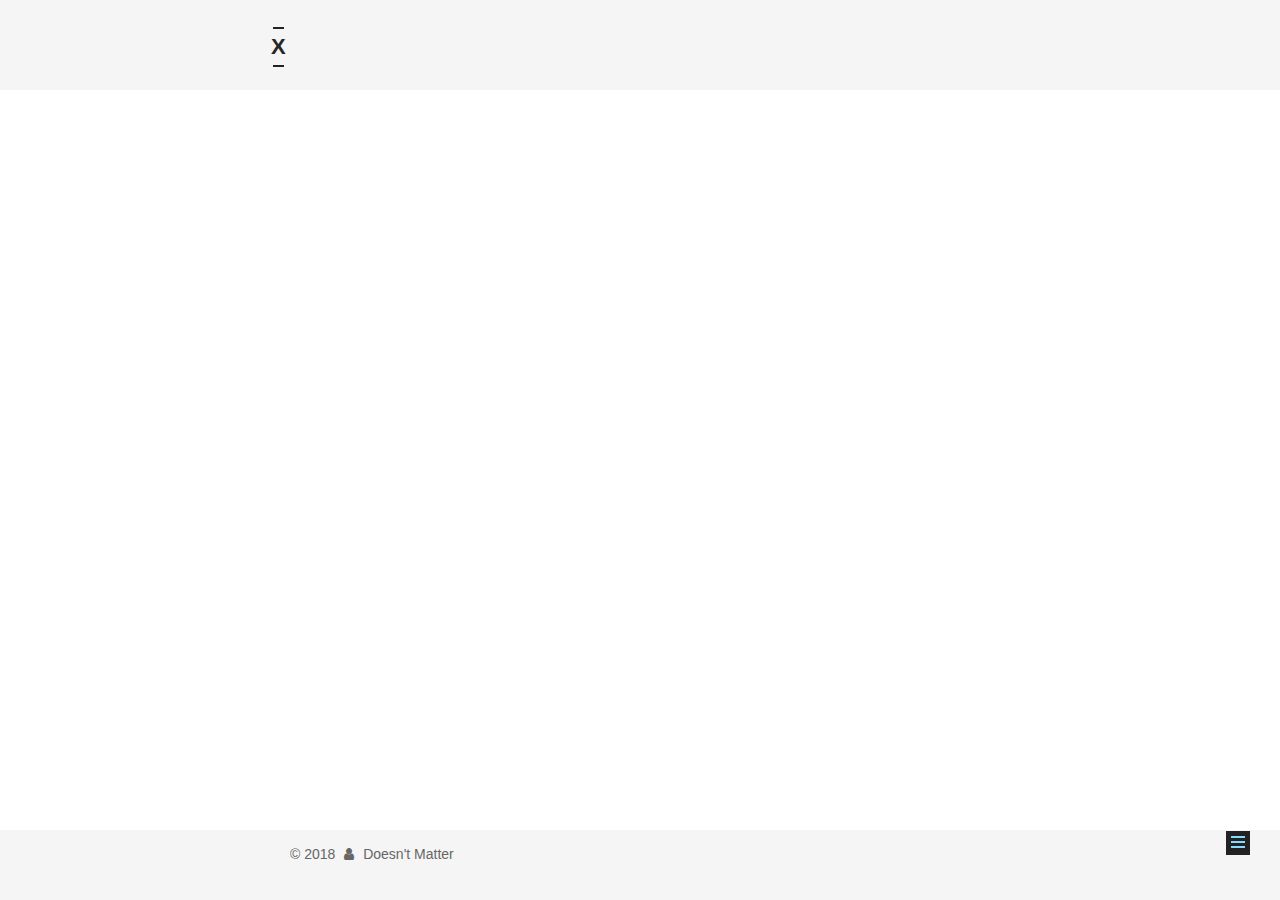
==== commit 9b4ed3dc: "Site updated: 2018-03-19 20:08:26" ====
--- a/about/index.html
+++ b/about/index.html
@@ -318,7 +318,7 @@
                 <a href="/archives">
               
                   <span class="site-state-item-count">3</span>
-                  <span class="site-state-item-name">Artikel</span>
+                  <span class="site-state-item-name">articles</span>
                 </a>
               </div>
             
@@ -331,7 +331,7 @@
               <div class="site-state-item site-state-tags">
                 
                   <span class="site-state-item-count">2</span>
-                  <span class="site-state-item-name">Tags</span>
+                  <span class="site-state-item-name">tags</span>
                 
               </div>
             
--- a/css/main.css
+++ b/css/main.css
@@ -226,51 +226,51 @@
   margin: 20px 0 15px;
 }
 h1 {
+  font-size: 24px;
+}
+@media (max-width: 767px) {
+  h1 {
+    font-size: 20px;
+  }
+}
+h2 {
   font-size: 22px;
 }
 @media (max-width: 767px) {
-  h1 {
+  h2 {
     font-size: 18px;
   }
 }
-h2 {
+h3 {
   font-size: 20px;
 }
 @media (max-width: 767px) {
-  h2 {
+  h3 {
     font-size: 16px;
   }
 }
-h3 {
+h4 {
   font-size: 18px;
 }
 @media (max-width: 767px) {
-  h3 {
+  h4 {
     font-size: 14px;
   }
 }
-h4 {
+h5 {
   font-size: 16px;
 }
 @media (max-width: 767px) {
-  h4 {
+  h5 {
     font-size: 12px;
   }
 }
-h5 {
+h6 {
   font-size: 14px;
 }
 @media (max-width: 767px) {
-  h5 {
+  h6 {
     font-size: 10px;
-  }
-}
-h6 {
-  font-size: 12px;
-}
-@media (max-width: 767px) {
-  h6 {
-    font-size: 8px;
   }
 }
 p {
@@ -940,8 +940,8 @@
   display: inline-block;
   padding: 0 20px;
   font-size: 14px;
-  color: #fff;
-  background: #222;
+  color: #555;
+  background: transparent;
   border: 2px solid #222;
   text-decoration: none;
   border-radius: 0;
@@ -1101,7 +1101,7 @@
 }
 .site-meta {
   margin: 0;
-  text-align: center;
+  text-align: left;
 }
 @media (max-width: 767px) {
   .site-meta {
@@ -1112,12 +1112,12 @@
   position: relative;
   display: inline-block;
   padding: 0 40px;
-  color: #fff;
+  color: #222;
   background: #222;
   border-bottom: none;
 }
 .brand:hover {
-  color: #fff;
+  color: #222;
 }
 .logo {
   display: inline-block;
@@ -1348,7 +1348,7 @@
 .posts-collapse {
   position: relative;
   z-index: 1010;
-  margin-left: 55px;
+  margin-left: 0;
 }
 .posts-collapse::after {
   content: " ";
@@ -1822,7 +1822,7 @@
   width: 4px;
   height: 4px;
   border-radius: 50%;
-  background: #4446f7;
+  background: #a6ff75;
 }
 .links-of-blogroll {
   font-size: 13px;
@@ -2585,78 +2585,322 @@
 .page-post-detail .comments {
   overflow: hidden;
 }
-@media (max-width: 767px) {
-  .header-inner,
-  .container .main-inner,
+h1,
+h2,
+h3,
+h4,
+h5,
+h6 {
+  margin: 20px 0 10px;
+}
+p {
+  margin: 0 0 25px 0;
+}
+a {
+  border-bottom-color: #ccc;
+}
+hr {
+  margin: 20px 0;
+  height: 2px;
+}
+.main-inner {
+  margin-top: 80px;
+}
+.header {
+  background: #f5f5f5;
+}
+.header-inner {
+  padding: 25px 0 20px;
+}
+.header-inner:before,
+.header-inner:after {
+  content: " ";
+  display: table;
+}
+.header-inner:after {
+  clear: both;
+}
+@media (max-width: 767px) {
+  .header-inner {
+    width: auto;
+    margin-bottom: 50px;
+    padding: 10px;
+  }
+}
+.site-meta {
+  float: left;
+  margin-left: -20px;
+  line-height: normal;
+}
+@media (max-width: 767px) {
+  .site-meta {
+    margin-left: 10px;
+  }
+}
+.site-meta .brand {
+  padding: 2px 1px;
+  background: none;
+}
+@media (max-width: 767px) {
+  .site-meta .brand {
+    display: block;
+  }
+}
+.site-meta .logo {
+  display: none;
+}
+.site-meta .site-title {
+  font-size: 22px;
+  font-weight: bolder;
+}
+@media (max-width: 767px) {
+  .site-meta .site-title {
+    line-height: 34px;
+  }
+}
+.logo-line-before,
+.logo-line-after {
+  display: block;
+  overflow: hidden;
+  margin: 0 auto;
+  width: 75%;
+}
+@media (max-width: 767px) {
+  .logo-line-before,
+  .logo-line-after {
+    display: none;
+  }
+}
+.logo-line-before i,
+.logo-line-after i {
+  position: relative;
+  display: block;
+  height: 2px;
+  background: #222;
+}
+@media (max-width: 767px) {
+  .logo-line-before i,
+  .logo-line-after i {
+    height: 3px;
+  }
+}
+.use-motion .logo-line-before i {
+  left: -100%;
+}
+.use-motion .logo-line-after i {
+  right: -100%;
+}
+.site-subtitle {
+  display: none;
+}
+.site-nav-toggle {
+  position: static;
+  float: right;
+}
+.menu {
+  float: right;
+  margin: 8px 0 0 0;
+}
+@media (max-width: 767px) {
+  .menu {
+    margin: 20px 0 0 0;
+    padding: 0;
+  }
+}
+.menu br {
+  display: none;
+}
+.menu .menu-item {
+  margin: 0;
+}
+@media (max-width: 767px) {
+  .menu .menu-item {
+    display: block;
+  }
+}
+.menu .menu-item a {
+  padding: 0 10px;
+  background: none;
+  border: none;
+  border-radius: 2px;
+  transition-property: background;
+}
+@media (max-width: 767px) {
+  .menu .menu-item a {
+    text-align: left;
+  }
+}
+.menu .menu-item a:hover {
+  background: #e1e1e1;
+}
+.menu a::before {
+  display: none;
+}
+@media (max-width: 767px) {
+  .menu a::before {
+    display: block;
+  }
+}
+@media (max-width: 767px) {
+  .menu {
+    float: none;
+  }
+}
+.site-search form {
+  display: none;
+}
+.posts-expand {
+  padding-top: 0;
+}
+.posts-expand .post-title,
+.posts-expand .post-meta {
+  text-align: left;
+}
+@media (max-width: 767px) {
+  .posts-expand .post-title,
+  .posts-expand .post-meta {
+    text-align: center;
+  }
+}
+.posts-expand .post-eof {
+  display: none;
+}
+.posts-expand .post {
+  margin-top: 120px;
+}
+.posts-expand .post:first-child {
+  margin-top: 0;
+}
+.posts-expand .post-meta {
+  margin-top: 5px;
+  margin-bottom: 20px;
+}
+.posts-expand .post-title {
+  position: relative;
+  font-size: 26px;
+  font-weight: 400;
+}
+@media (max-width: 767px) {
+  .posts-expand .post-title {
+    font-size: 22px;
+  }
+}
+@media (min-width: 1600px) {
+  .posts-expand .post-title {
+    font-size: 26px;
+  }
+}
+.posts-expand .post-title:hover:before {
+  background: #222;
+}
+@media (max-width: 767px) {
+  .posts-expand .post-body {
+    font-size: 12px;
+  }
+}
+.posts-expand .post-body img {
+  margin: 0;
+}
+.posts-expand .post-tags {
+  text-align: left;
+}
+.posts-expand .post-tags a {
+  padding: 1px 5px;
+  background: #f5f5f5;
+  border-bottom: none;
+}
+.posts-expand .post-tags a:hover {
+  background: #ccc;
+}
+.posts-expand .post-nav {
+  margin-top: 40px;
+}
+.post-button {
+  margin-top: 20px;
+  text-align: left;
+}
+.post-button a {
+  padding: 0;
+  font-size: 14px;
+  background: none;
+  border: none;
+  border-bottom: 2px solid #666;
+  transition-property: border;
+}
+@media (max-width: 767px) {
+  .post-button a {
+    font-size: 12px;
+  }
+}
+@media (min-width: 1600px) {
+  .post-button a {
+    font-size: 16px;
+  }
+}
+.post-button a:hover {
+  border-bottom-color: #222;
+}
+.links-of-blogroll-inline .links-of-blogroll-item {
+  display: inline-block;
+}
+.btn {
+  padding: 0 10px;
+  border-width: 2px;
+  border-radius: 0;
+}
+.headband {
+  display: none;
+}
+.site-search {
+  position: relative;
+  float: right;
+  margin-top: 5px;
+  padding-top: 3px;
+}
+@media (max-width: 767px) {
+  .site-search {
+    float: none;
+    padding: 0 10px;
+  }
+}
+@media (max-width: 767px) {
+  .container .main-inner {
+    width: auto;
+  }
+}
+.page-post-detail .post-title,
+.page-post-detail .post-meta {
+  text-align: center;
+}
+.page-post-detail .post-title:before {
+  display: none;
+}
+.page-post-detail .post-meta {
+  margin-bottom: 60px;
+}
+.pagination {
+  margin: 120px 0 0;
+  text-align: left;
+}
+@media (max-width: 767px) {
+  .pagination {
+    margin: 80px 10px 0;
+    text-align: center;
+  }
+}
+.footer {
+  margin-top: 80px;
+  padding: 10px 0;
+  background: #f5f5f5;
+  color: #666;
+}
+.footer-inner {
+  margin: 0 auto;
+  text-align: left;
+}
+@media (max-width: 767px) {
   .footer-inner {
     width: auto;
-  }
-}
-embed {
-  display: block;
-  margin: 0px auto 25px auto;
-}
-.custom-logo .site-meta-headline {
-  text-align: center;
-}
-.custom-logo .brand {
-  background: none;
-}
-.custom-logo .site-title {
-  margin: 10px auto 0;
-  font-size: 24px;
-  color: #222;
-}
-.custom-logo .site-title a {
-  border: none;
-}
-.custom-logo-image {
-  margin: 0 auto;
-  padding: 5px;
-  max-width: 150px;
-  background: #fff;
-}
-@media (max-width: 767px) {
-  .site-nav {
-    position: absolute;
-    left: 0;
-    top: 52px;
-    margin: 0;
-    width: 100%;
-    padding: 0;
-    background: #fff;
-    border-bottom: 1px solid #ddd;
-    z-index: 1030;
-  }
-}
-@media (max-width: 767px) {
-  .menu {
-    text-align: left;
-  }
-}
-@media (max-width: 767px) {
-  .menu .menu-item {
-    display: block;
-    margin: 0 10px;
-    vertical-align: top;
-  }
-}
-@media (max-width: 767px) {
-  .menu .menu-item br {
-    display: none;
-  }
-}
-@media (max-width: 767px) {
-  .menu .menu-item a {
-    padding: 5px 10px;
-  }
-}
-.menu .menu-item .fa {
-  margin-right: 0;
-}
-.site-search form {
-  display: none;
-}
-.links-of-blogroll-inline .links-of-blogroll-item {
-  display: inline-block;
-}
+    text-align: center;
+  }
+}
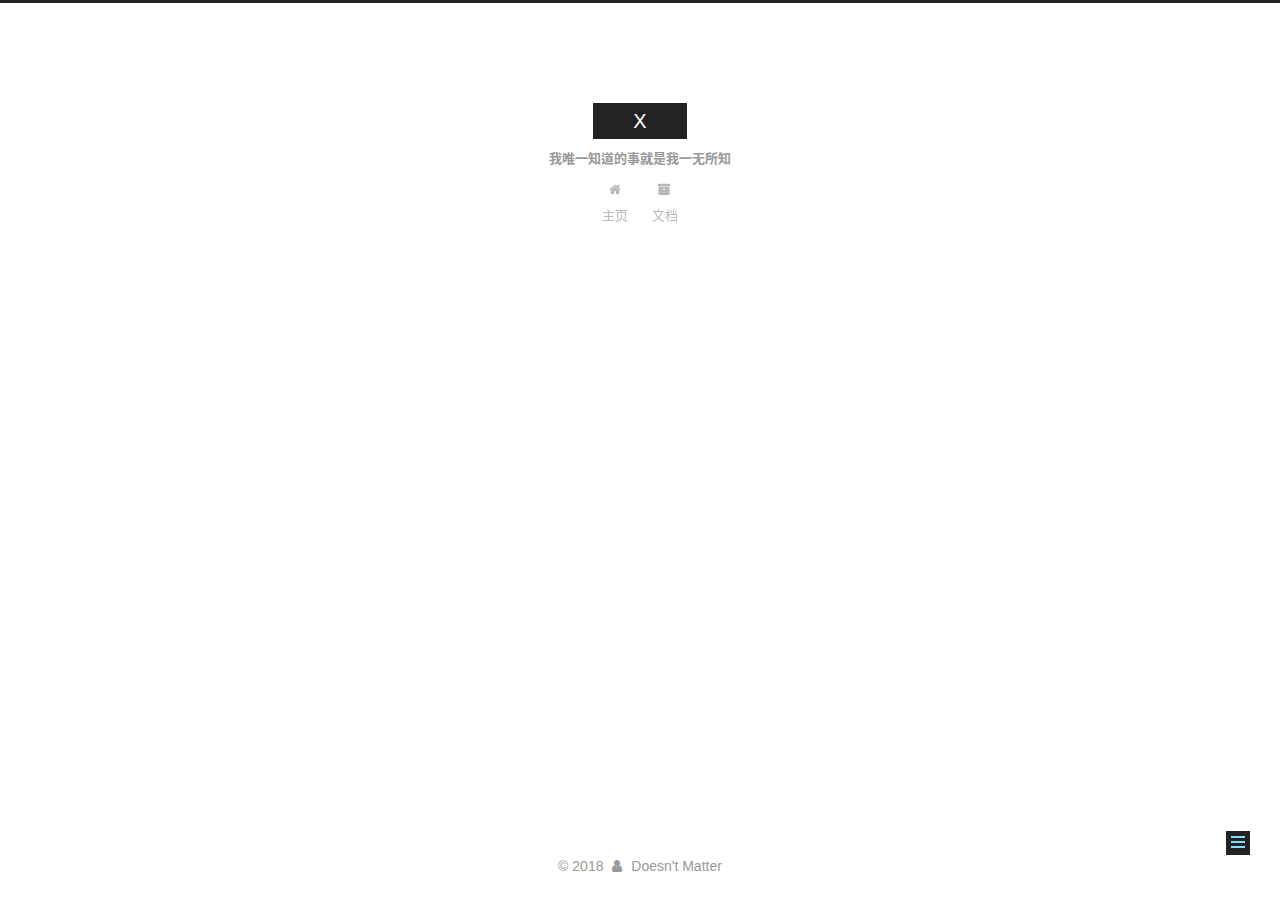
==== commit 6cb804d0: "Site updated: 2018-03-19 20:56:34" ====
--- a/about/index.html
+++ b/about/index.html
@@ -5,7 +5,7 @@
   
 
 
-<html class="theme-next mist use-motion" lang="English">
+<html class="theme-next muse use-motion" lang="English">
 <head>
   <meta charset="UTF-8"/>
 <meta http-equiv="X-UA-Compatible" content="IE=edge" />
@@ -99,9 +99,9 @@
   var NexT = window.NexT || {};
   var CONFIG = {
     root: '/',
-    scheme: 'Mist',
+    scheme: 'Muse',
     version: '5.1.4',
-    sidebar: {"position":"right","display":"hide","offset":12,"b2t":false,"scrollpercent":false,"onmobile":false},
+    sidebar: {"position":"right","display":"post","offset":12,"b2t":false,"scrollpercent":false,"onmobile":false},
     fancybox: true,
     tabs: true,
     motion: {"enable":true,"async":false,"transition":{"post_block":"fadeIn","post_header":"slideDownIn","post_body":"slideDownIn","coll_header":"slideLeftIn","sidebar":"slideUpIn"}},
@@ -192,26 +192,6 @@
         </li>
       
         
-        <li class="menu-item menu-item-标签">
-          <a href="/tags/" rel="section">
-            
-              <i class="menu-item-icon fa fa-fw fa-tags"></i> <br />
-            
-            标签
-          </a>
-        </li>
-      
-        
-        <li class="menu-item menu-item-目录">
-          <a href="/categories/" rel="section">
-            
-              <i class="menu-item-icon fa fa-fw fa-th"></i> <br />
-            
-            目录
-          </a>
-        </li>
-      
-        
         <li class="menu-item menu-item-文档">
           <a href="/archives/" rel="section">
             
@@ -318,7 +298,7 @@
                 <a href="/archives">
               
                   <span class="site-state-item-count">3</span>
-                  <span class="site-state-item-name">articles</span>
+                  <span class="site-state-item-name">posts</span>
                 </a>
               </div>
             
--- a/css/main.css
+++ b/css/main.css
@@ -226,51 +226,51 @@
   margin: 20px 0 15px;
 }
 h1 {
-  font-size: 24px;
+  font-size: 22px;
 }
 @media (max-width: 767px) {
   h1 {
-    font-size: 20px;
+    font-size: 18px;
   }
 }
 h2 {
-  font-size: 22px;
+  font-size: 20px;
 }
 @media (max-width: 767px) {
   h2 {
-    font-size: 18px;
+    font-size: 16px;
   }
 }
 h3 {
-  font-size: 20px;
+  font-size: 18px;
 }
 @media (max-width: 767px) {
   h3 {
-    font-size: 16px;
+    font-size: 14px;
   }
 }
 h4 {
-  font-size: 18px;
+  font-size: 16px;
 }
 @media (max-width: 767px) {
   h4 {
-    font-size: 14px;
+    font-size: 12px;
   }
 }
 h5 {
-  font-size: 16px;
+  font-size: 14px;
 }
 @media (max-width: 767px) {
   h5 {
-    font-size: 12px;
+    font-size: 10px;
   }
 }
 h6 {
-  font-size: 14px;
+  font-size: 12px;
 }
 @media (max-width: 767px) {
   h6 {
-    font-size: 10px;
+    font-size: 8px;
   }
 }
 p {
@@ -940,8 +940,8 @@
   display: inline-block;
   padding: 0 20px;
   font-size: 14px;
-  color: #555;
-  background: transparent;
+  color: #fff;
+  background: #222;
   border: 2px solid #222;
   text-decoration: none;
   border-radius: 0;
@@ -1101,7 +1101,7 @@
 }
 .site-meta {
   margin: 0;
-  text-align: left;
+  text-align: center;
 }
 @media (max-width: 767px) {
   .site-meta {
@@ -1112,12 +1112,12 @@
   position: relative;
   display: inline-block;
   padding: 0 40px;
-  color: #222;
+  color: #fff;
   background: #222;
   border-bottom: none;
 }
 .brand:hover {
-  color: #222;
+  color: #fff;
 }
 .logo {
   display: inline-block;
@@ -1348,7 +1348,7 @@
 .posts-collapse {
   position: relative;
   z-index: 1010;
-  margin-left: 0;
+  margin-left: 55px;
 }
 .posts-collapse::after {
   content: " ";
@@ -1822,7 +1822,7 @@
   width: 4px;
   height: 4px;
   border-radius: 50%;
-  background: #a6ff75;
+  background: #e790ff;
 }
 .links-of-blogroll {
   font-size: 13px;
@@ -2585,322 +2585,78 @@
 .page-post-detail .comments {
   overflow: hidden;
 }
-h1,
-h2,
-h3,
-h4,
-h5,
-h6 {
-  margin: 20px 0 10px;
-}
-p {
-  margin: 0 0 25px 0;
-}
-a {
-  border-bottom-color: #ccc;
-}
-hr {
-  margin: 20px 0;
-  height: 2px;
-}
-.main-inner {
-  margin-top: 80px;
-}
-.header {
-  background: #f5f5f5;
-}
-.header-inner {
-  padding: 25px 0 20px;
-}
-.header-inner:before,
-.header-inner:after {
-  content: " ";
-  display: table;
-}
-.header-inner:after {
-  clear: both;
-}
-@media (max-width: 767px) {
-  .header-inner {
+@media (max-width: 767px) {
+  .header-inner,
+  .container .main-inner,
+  .footer-inner {
     width: auto;
-    margin-bottom: 50px;
-    padding: 10px;
-  }
-}
-.site-meta {
-  float: left;
-  margin-left: -20px;
-  line-height: normal;
-}
-@media (max-width: 767px) {
-  .site-meta {
-    margin-left: 10px;
-  }
-}
-.site-meta .brand {
-  padding: 2px 1px;
+  }
+}
+embed {
+  display: block;
+  margin: 0px auto 25px auto;
+}
+.custom-logo .site-meta-headline {
+  text-align: center;
+}
+.custom-logo .brand {
   background: none;
 }
-@media (max-width: 767px) {
-  .site-meta .brand {
-    display: block;
-  }
-}
-.site-meta .logo {
-  display: none;
-}
-.site-meta .site-title {
-  font-size: 22px;
-  font-weight: bolder;
-}
-@media (max-width: 767px) {
-  .site-meta .site-title {
-    line-height: 34px;
-  }
-}
-.logo-line-before,
-.logo-line-after {
-  display: block;
-  overflow: hidden;
+.custom-logo .site-title {
+  margin: 10px auto 0;
+  font-size: 24px;
+  color: #222;
+}
+.custom-logo .site-title a {
+  border: none;
+}
+.custom-logo-image {
   margin: 0 auto;
-  width: 75%;
-}
-@media (max-width: 767px) {
-  .logo-line-before,
-  .logo-line-after {
-    display: none;
-  }
-}
-.logo-line-before i,
-.logo-line-after i {
-  position: relative;
-  display: block;
-  height: 2px;
-  background: #222;
-}
-@media (max-width: 767px) {
-  .logo-line-before i,
-  .logo-line-after i {
-    height: 3px;
-  }
-}
-.use-motion .logo-line-before i {
-  left: -100%;
-}
-.use-motion .logo-line-after i {
-  right: -100%;
-}
-.site-subtitle {
-  display: none;
-}
-.site-nav-toggle {
-  position: static;
-  float: right;
-}
-.menu {
-  float: right;
-  margin: 8px 0 0 0;
+  padding: 5px;
+  max-width: 150px;
+  background: #fff;
+}
+@media (max-width: 767px) {
+  .site-nav {
+    position: absolute;
+    left: 0;
+    top: 52px;
+    margin: 0;
+    width: 100%;
+    padding: 0;
+    background: #fff;
+    border-bottom: 1px solid #ddd;
+    z-index: 1030;
+  }
 }
 @media (max-width: 767px) {
   .menu {
-    margin: 20px 0 0 0;
-    padding: 0;
-  }
-}
-.menu br {
-  display: none;
-}
-.menu .menu-item {
-  margin: 0;
+    text-align: left;
+  }
 }
 @media (max-width: 767px) {
   .menu .menu-item {
     display: block;
-  }
-}
-.menu .menu-item a {
-  padding: 0 10px;
-  background: none;
-  border: none;
-  border-radius: 2px;
-  transition-property: background;
+    margin: 0 10px;
+    vertical-align: top;
+  }
+}
+@media (max-width: 767px) {
+  .menu .menu-item br {
+    display: none;
+  }
 }
 @media (max-width: 767px) {
   .menu .menu-item a {
-    text-align: left;
-  }
-}
-.menu .menu-item a:hover {
-  background: #e1e1e1;
-}
-.menu a::before {
-  display: none;
-}
-@media (max-width: 767px) {
-  .menu a::before {
-    display: block;
-  }
-}
-@media (max-width: 767px) {
-  .menu {
-    float: none;
-  }
+    padding: 5px 10px;
+  }
+}
+.menu .menu-item .fa {
+  margin-right: 0;
 }
 .site-search form {
   display: none;
 }
-.posts-expand {
-  padding-top: 0;
-}
-.posts-expand .post-title,
-.posts-expand .post-meta {
-  text-align: left;
-}
-@media (max-width: 767px) {
-  .posts-expand .post-title,
-  .posts-expand .post-meta {
-    text-align: center;
-  }
-}
-.posts-expand .post-eof {
-  display: none;
-}
-.posts-expand .post {
-  margin-top: 120px;
-}
-.posts-expand .post:first-child {
-  margin-top: 0;
-}
-.posts-expand .post-meta {
-  margin-top: 5px;
-  margin-bottom: 20px;
-}
-.posts-expand .post-title {
-  position: relative;
-  font-size: 26px;
-  font-weight: 400;
-}
-@media (max-width: 767px) {
-  .posts-expand .post-title {
-    font-size: 22px;
-  }
-}
-@media (min-width: 1600px) {
-  .posts-expand .post-title {
-    font-size: 26px;
-  }
-}
-.posts-expand .post-title:hover:before {
-  background: #222;
-}
-@media (max-width: 767px) {
-  .posts-expand .post-body {
-    font-size: 12px;
-  }
-}
-.posts-expand .post-body img {
-  margin: 0;
-}
-.posts-expand .post-tags {
-  text-align: left;
-}
-.posts-expand .post-tags a {
-  padding: 1px 5px;
-  background: #f5f5f5;
-  border-bottom: none;
-}
-.posts-expand .post-tags a:hover {
-  background: #ccc;
-}
-.posts-expand .post-nav {
-  margin-top: 40px;
-}
-.post-button {
-  margin-top: 20px;
-  text-align: left;
-}
-.post-button a {
-  padding: 0;
-  font-size: 14px;
-  background: none;
-  border: none;
-  border-bottom: 2px solid #666;
-  transition-property: border;
-}
-@media (max-width: 767px) {
-  .post-button a {
-    font-size: 12px;
-  }
-}
-@media (min-width: 1600px) {
-  .post-button a {
-    font-size: 16px;
-  }
-}
-.post-button a:hover {
-  border-bottom-color: #222;
-}
 .links-of-blogroll-inline .links-of-blogroll-item {
   display: inline-block;
 }
-.btn {
-  padding: 0 10px;
-  border-width: 2px;
-  border-radius: 0;
-}
-.headband {
-  display: none;
-}
-.site-search {
-  position: relative;
-  float: right;
-  margin-top: 5px;
-  padding-top: 3px;
-}
-@media (max-width: 767px) {
-  .site-search {
-    float: none;
-    padding: 0 10px;
-  }
-}
-@media (max-width: 767px) {
-  .container .main-inner {
-    width: auto;
-  }
-}
-.page-post-detail .post-title,
-.page-post-detail .post-meta {
-  text-align: center;
-}
-.page-post-detail .post-title:before {
-  display: none;
-}
-.page-post-detail .post-meta {
-  margin-bottom: 60px;
-}
-.pagination {
-  margin: 120px 0 0;
-  text-align: left;
-}
-@media (max-width: 767px) {
-  .pagination {
-    margin: 80px 10px 0;
-    text-align: center;
-  }
-}
-.footer {
-  margin-top: 80px;
-  padding: 10px 0;
-  background: #f5f5f5;
-  color: #666;
-}
-.footer-inner {
-  margin: 0 auto;
-  text-align: left;
-}
-@media (max-width: 767px) {
-  .footer-inner {
-    width: auto;
-    text-align: center;
-  }
-}
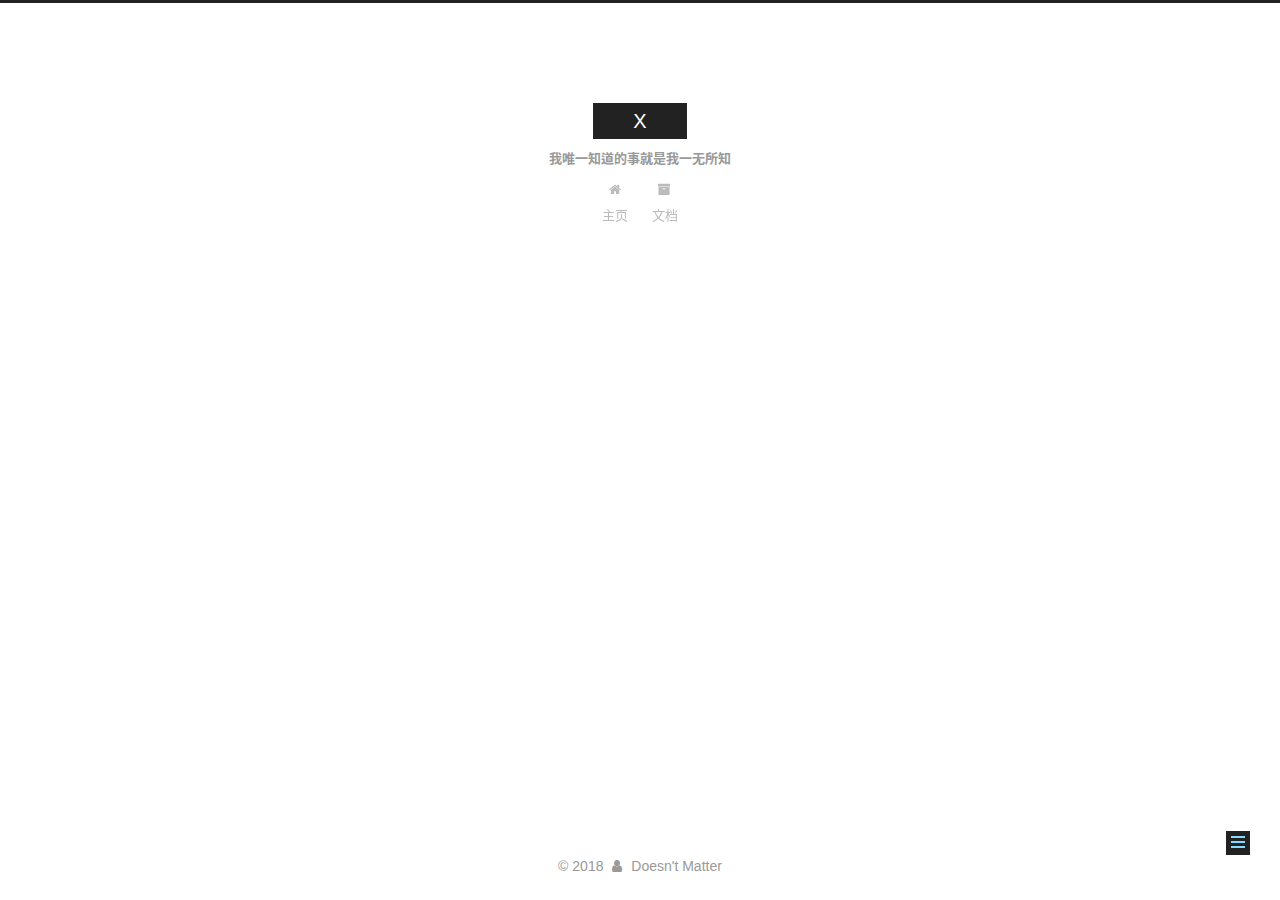
==== commit a7cee674: "Site updated: 2018-03-19 22:37:25" ====
--- a/about/index.html
+++ b/about/index.html
@@ -298,7 +298,7 @@
                 <a href="/archives">
               
                   <span class="site-state-item-count">3</span>
-                  <span class="site-state-item-name">posts</span>
+                  <span class="site-state-item-name">Artikel</span>
                 </a>
               </div>
             
@@ -311,7 +311,7 @@
               <div class="site-state-item site-state-tags">
                 
                   <span class="site-state-item-count">2</span>
-                  <span class="site-state-item-name">tags</span>
+                  <span class="site-state-item-name">Tags</span>
                 
               </div>
             
--- a/css/main.css
+++ b/css/main.css
@@ -1822,7 +1822,7 @@
   width: 4px;
   height: 4px;
   border-radius: 50%;
-  background: #e790ff;
+  background: #60d4ff;
 }
 .links-of-blogroll {
   font-size: 13px;
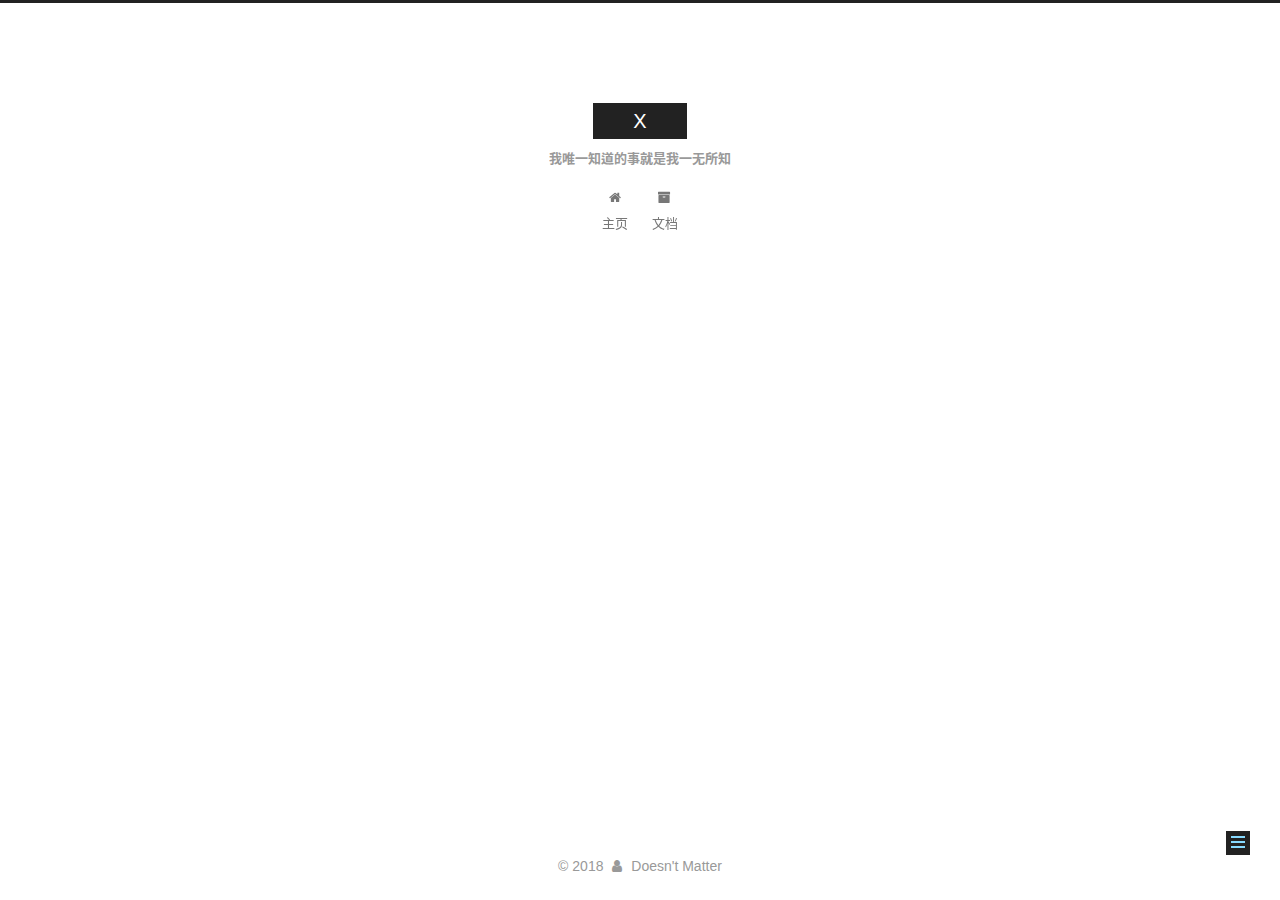
==== commit 12740767: "Site updated: 2018-03-25 18:47:50" ====
--- a/about/index.html
+++ b/about/index.html
@@ -298,7 +298,7 @@
                 <a href="/archives">
               
                   <span class="site-state-item-count">3</span>
-                  <span class="site-state-item-name">Artikel</span>
+                  <span class="site-state-item-name">posts</span>
                 </a>
               </div>
             
@@ -311,7 +311,7 @@
               <div class="site-state-item site-state-tags">
                 
                   <span class="site-state-item-count">2</span>
-                  <span class="site-state-item-name">Tags</span>
+                  <span class="site-state-item-name">tags</span>
                 
               </div>
             
--- a/css/main.css
+++ b/css/main.css
@@ -1822,7 +1822,7 @@
   width: 4px;
   height: 4px;
   border-radius: 50%;
-  background: #60d4ff;
+  background: #8cffd6;
 }
 .links-of-blogroll {
   font-size: 13px;
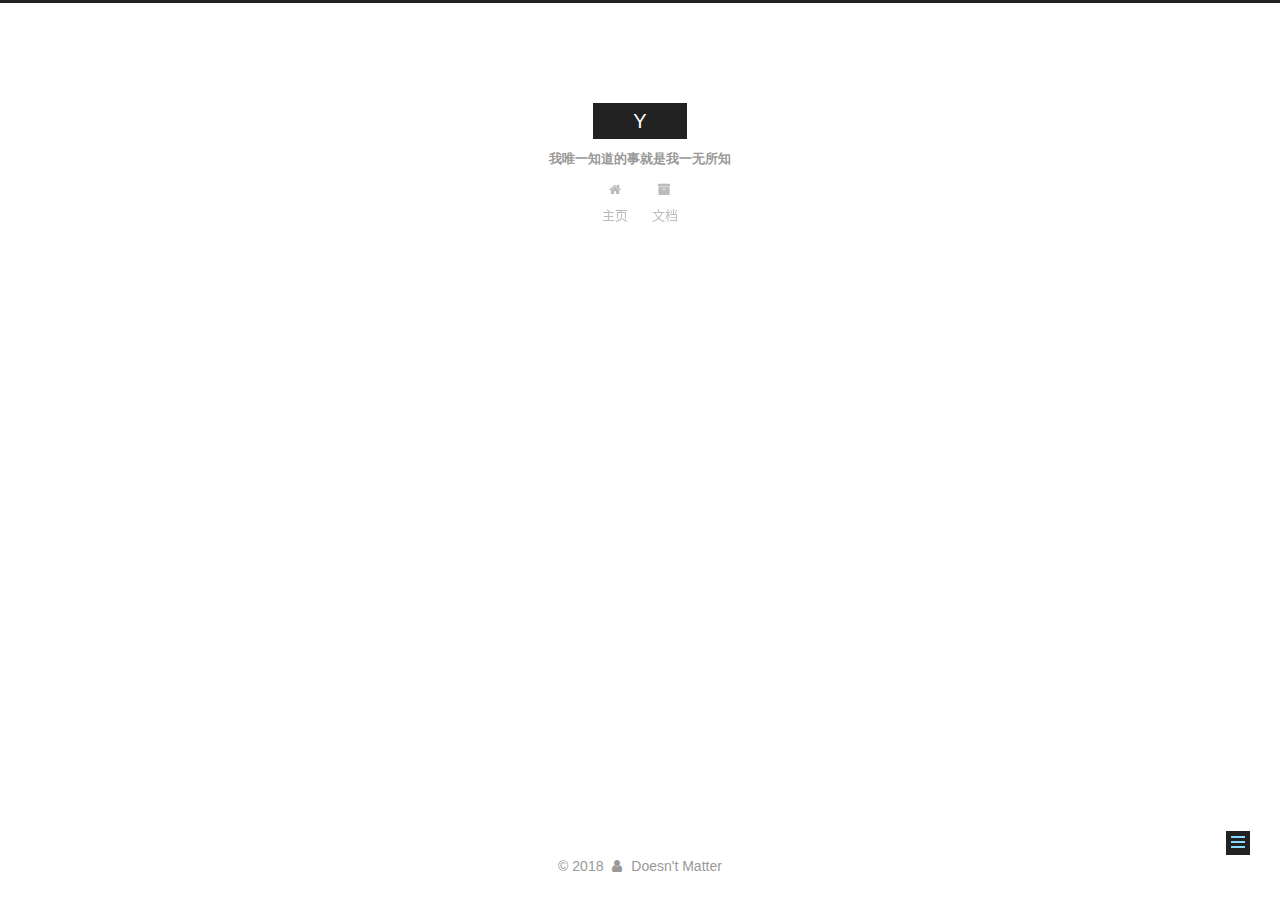
==== commit 5c0154f0: "Site updated: 2018-07-02 23:36:21" ====
--- a/about/index.html
+++ b/about/index.html
@@ -5,7 +5,7 @@
   
 
 
-<html class="theme-next muse use-motion" lang="English">
+<html class="theme-next muse use-motion" lang="zh-Hans">
 <head>
   <meta charset="UTF-8"/>
 <meta http-equiv="X-UA-Compatible" content="IE=edge" />
@@ -60,10 +60,10 @@
   <link rel="apple-touch-icon" sizes="180x180" href="/images/apple-touch-icon-next.png?v=5.1.4">
 
 
-  <link rel="icon" type="image/png" sizes="32x32" href="/images/favicon-32x32-next.png?v=5.1.4">
-
-
-  <link rel="icon" type="image/png" sizes="16x16" href="/images/favicon-16x16-next.png?v=5.1.4">
+  <link rel="icon" type="image/png" sizes="32x32" href="/images/index-logo-medium.png?v=5.1.4">
+
+
+  <link rel="icon" type="image/png" sizes="16x16" href="/images/index-logo.png?v=5.1.4">
 
 
   <link rel="mask-icon" href="/images/logo.svg?v=5.1.4" color="#222">
@@ -85,9 +85,9 @@
 <meta property="og:type" content="website">
 <meta property="og:title" content="about">
 <meta property="og:url" content="http://yoursite.com/about/index.html">
-<meta property="og:site_name" content="X">
+<meta property="og:site_name" content="Y">
 <meta property="og:description" content="Personal Blog">
-<meta property="og:locale" content="English">
+<meta property="og:locale" content="zh-Hans">
 <meta property="og:updated_time" content="2018-03-06T04:56:46.299Z">
 <meta name="twitter:card" content="summary">
 <meta name="twitter:title" content="about">
@@ -107,7 +107,7 @@
     motion: {"enable":true,"async":false,"transition":{"post_block":"fadeIn","post_header":"slideDownIn","post_body":"slideDownIn","coll_header":"slideLeftIn","sidebar":"slideUpIn"}},
     duoshuo: {
       userId: '0',
-      author: 'Author'
+      author: '博主'
     },
     algolia: {
       applicationID: '',
@@ -127,7 +127,7 @@
 
 
 
-  <title>about | X</title>
+  <title>about | Y</title>
   
 
 
@@ -139,7 +139,7 @@
 
 </head>
 
-<body itemscope itemtype="http://schema.org/WebPage" lang="English">
+<body itemscope itemtype="http://schema.org/WebPage" lang="zh-Hans">
 
   
   
@@ -157,7 +157,7 @@
     <div class="custom-logo-site-title">
       <a href="/"  class="brand" rel="start">
         <span class="logo-line-before"><i></i></span>
-        <span class="site-title">X</span>
+        <span class="site-title">Y</span>
         <span class="logo-line-after"><i></i></span>
       </a>
     </div>
@@ -286,6 +286,10 @@
         <div class="site-overview">
           <div class="site-author motion-element" itemprop="author" itemscope itemtype="http://schema.org/Person">
             
+              <img class="site-author-image" itemprop="image"
+                src="/images/avatar.png"
+                alt="Doesn't Matter" />
+            
               <p class="site-author-name" itemprop="name">Doesn't Matter</p>
               <p class="site-description motion-element" itemprop="description"></p>
           </div>
@@ -298,7 +302,7 @@
                 <a href="/archives">
               
                   <span class="site-state-item-count">3</span>
-                  <span class="site-state-item-name">posts</span>
+                  <span class="site-state-item-name">日志</span>
                 </a>
               </div>
             
@@ -311,7 +315,7 @@
               <div class="site-state-item site-state-tags">
                 
                   <span class="site-state-item-count">2</span>
-                  <span class="site-state-item-name">tags</span>
+                  <span class="site-state-item-name">标签</span>
                 
               </div>
             
--- a/css/main.css
+++ b/css/main.css
@@ -1735,12 +1735,21 @@
   margin-top: 0;
 }
 .site-author-image {
-  display: block;
   margin: 0 auto;
   padding: 2px;
   max-width: 96px;
   height: auto;
   border: 2px solid #333;
+  border-radius: 50%;
+  -webkit-border-radius: 50%;
+  -moz-border-radius: 50%;
+  transition: 1.4s all;
+}
+.site-author-image:hover {
+  -webkit-transform: rotate(360deg);
+  -moz-transform: rotate(360deg);
+  -ms-transform: rotate(360deg);
+  -transform: rotate(360deg);
 }
 .site-author-name {
   margin: 5px 0 0;
@@ -1822,7 +1831,7 @@
   width: 4px;
   height: 4px;
   border-radius: 50%;
-  background: #8cffd6;
+  background: #baff87;
 }
 .links-of-blogroll {
   font-size: 13px;
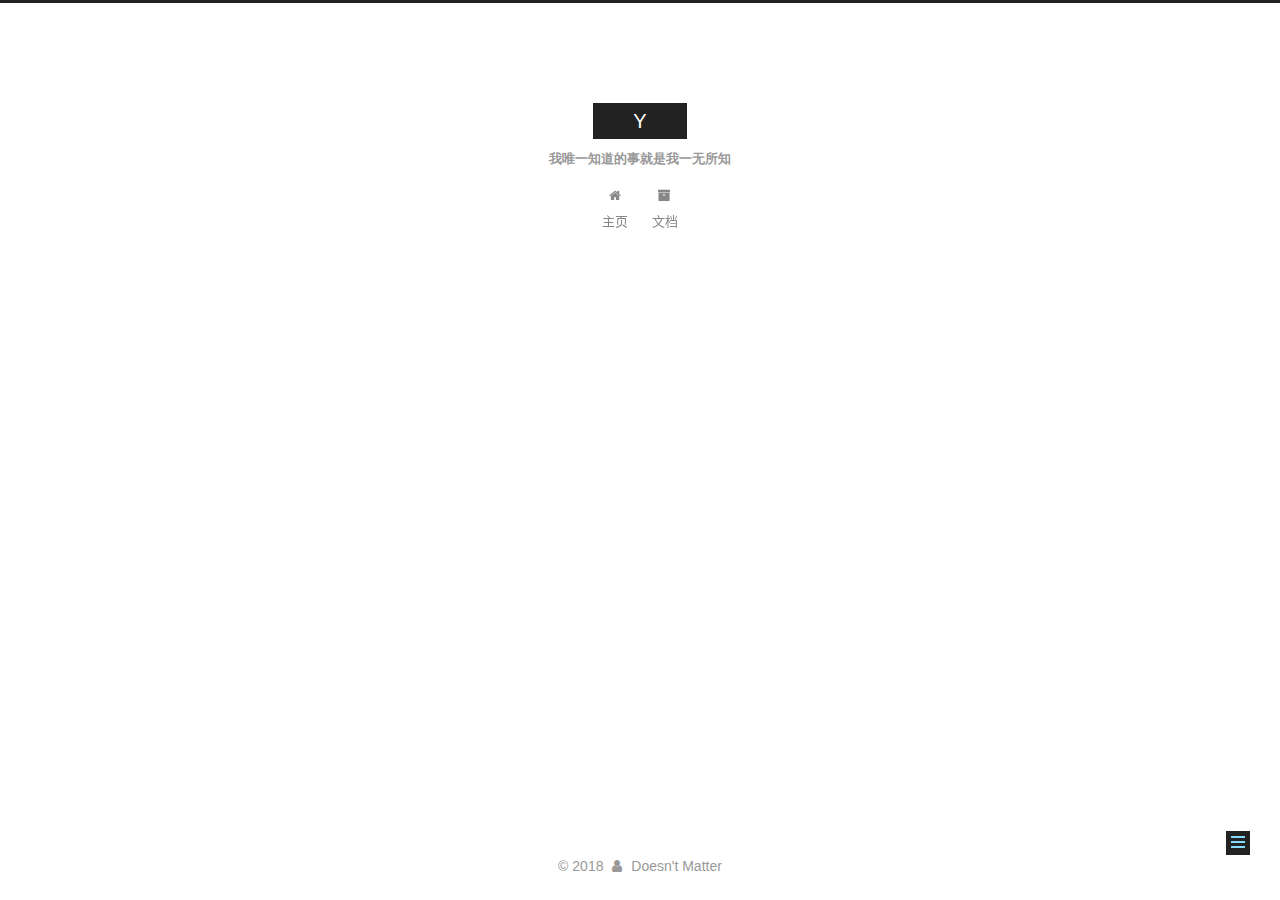
==== commit b5afd9cb: "Site updated: 2018-07-03 21:28:58" ====
--- a/about/index.html
+++ b/about/index.html
@@ -84,7 +84,7 @@
 <meta name="description" content="Personal Blog">
 <meta property="og:type" content="website">
 <meta property="og:title" content="about">
-<meta property="og:url" content="http://yoursite.com/about/index.html">
+<meta property="og:url" content="http://smonlky.com/about/index.html">
 <meta property="og:site_name" content="Y">
 <meta property="og:description" content="Personal Blog">
 <meta property="og:locale" content="zh-Hans">
@@ -121,7 +121,7 @@
 
 
 
-  <link rel="canonical" href="http://yoursite.com/about/"/>
+  <link rel="canonical" href="http://smonlky.com/about/"/>
 
 
 
--- a/css/main.css
+++ b/css/main.css
@@ -1831,7 +1831,7 @@
   width: 4px;
   height: 4px;
   border-radius: 50%;
-  background: #baff87;
+  background: #0013f7;
 }
 .links-of-blogroll {
   font-size: 13px;
